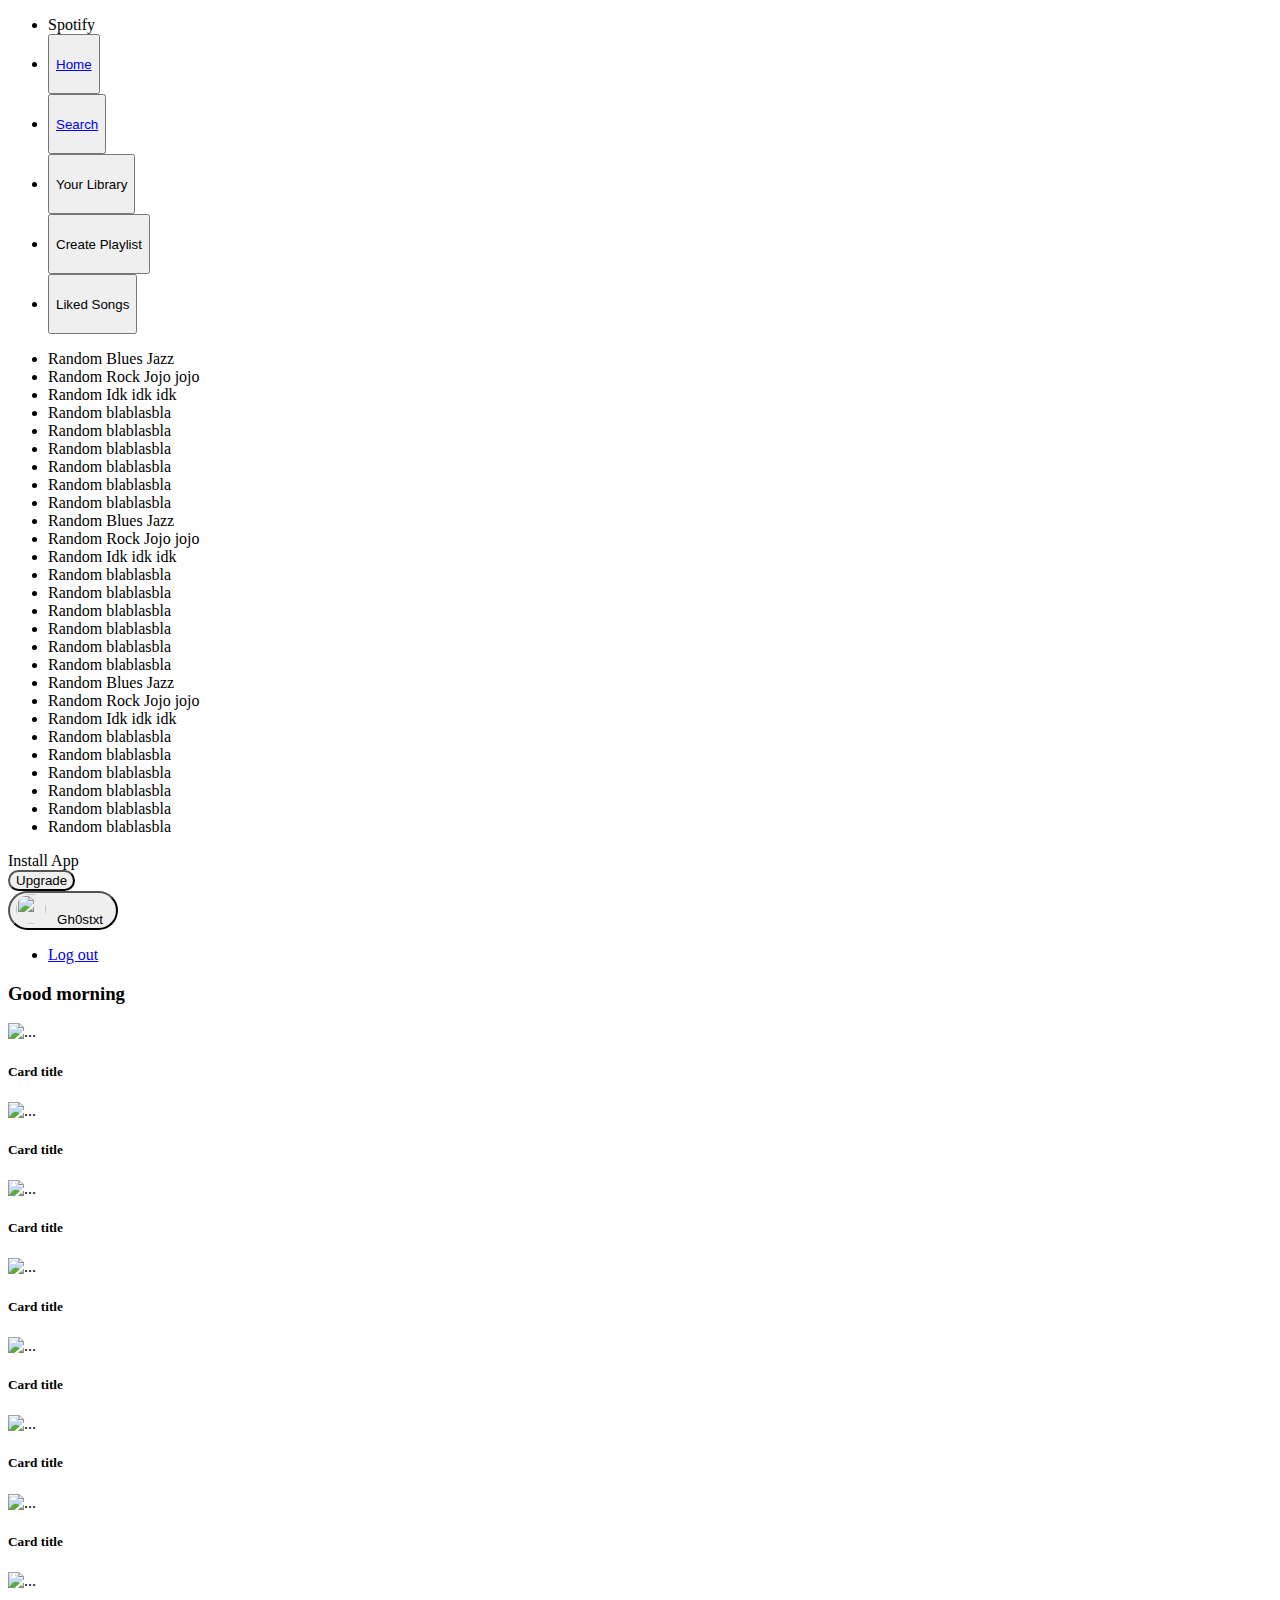
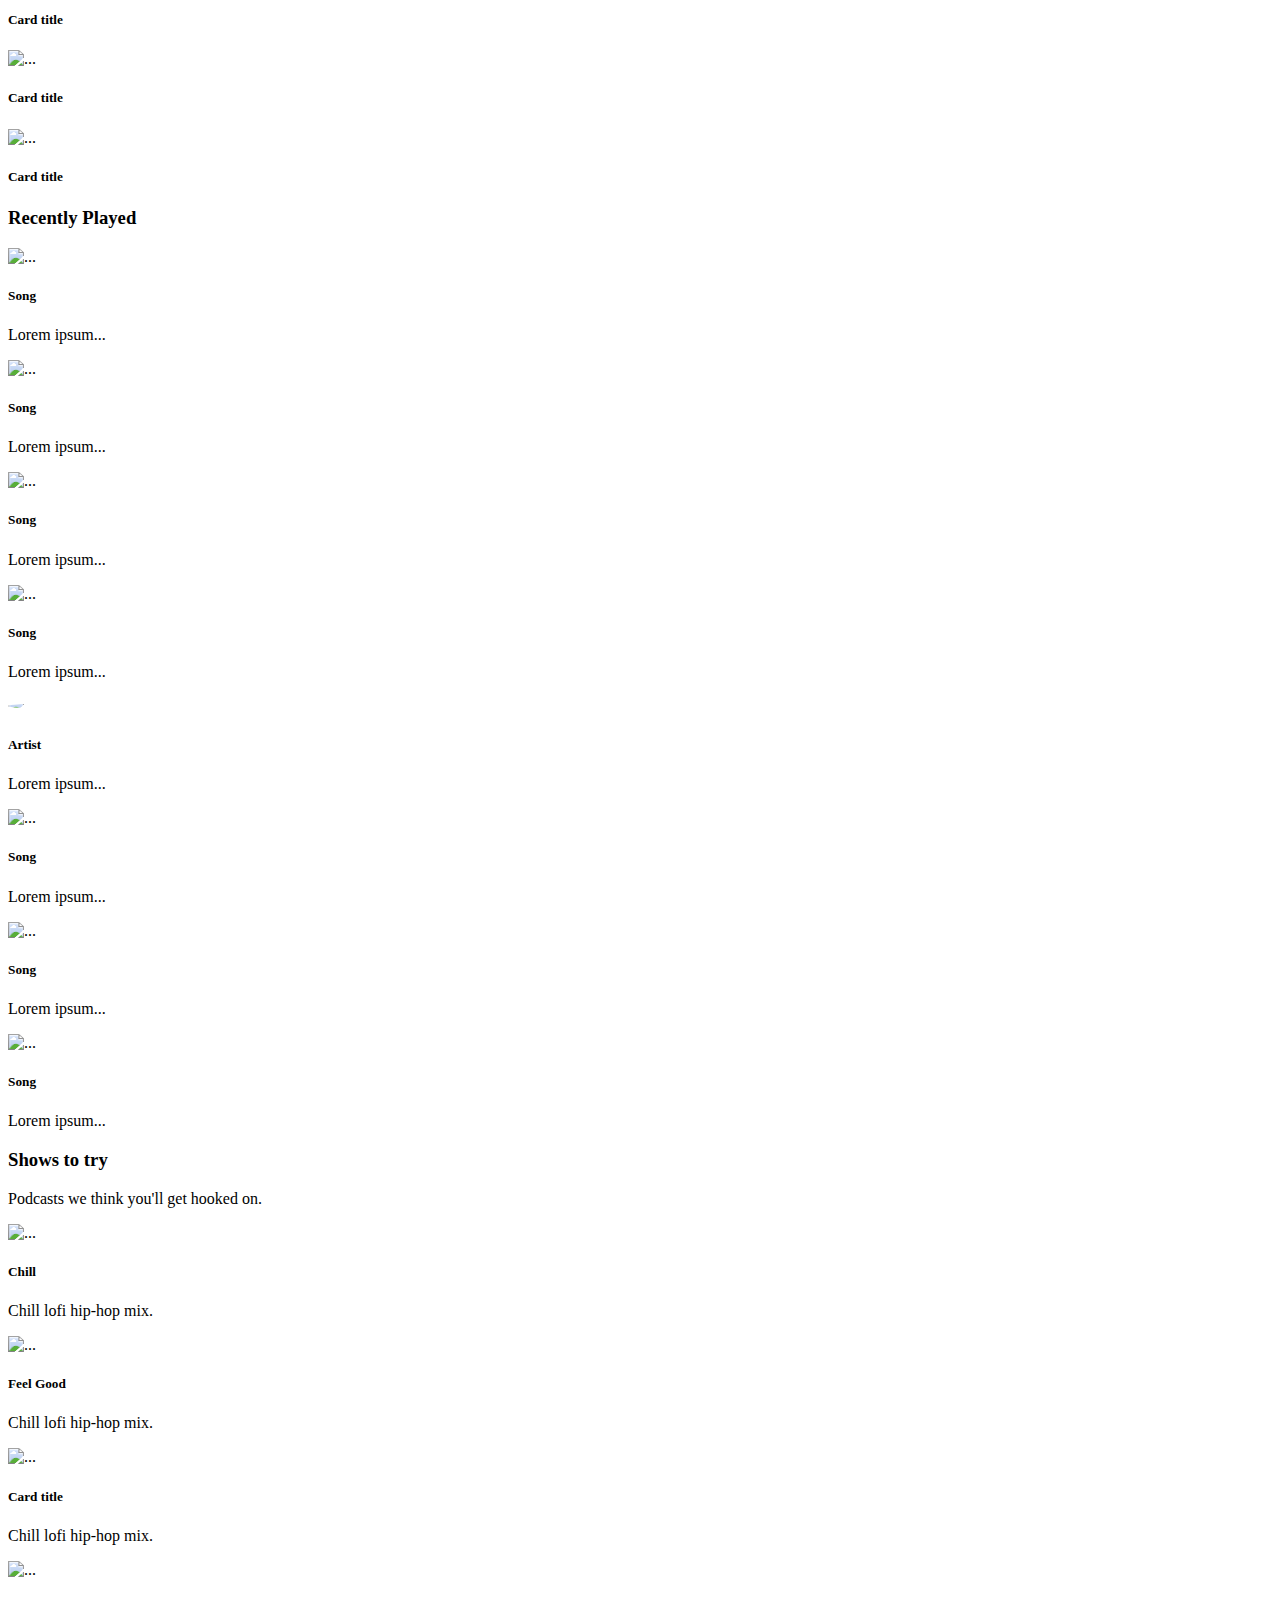
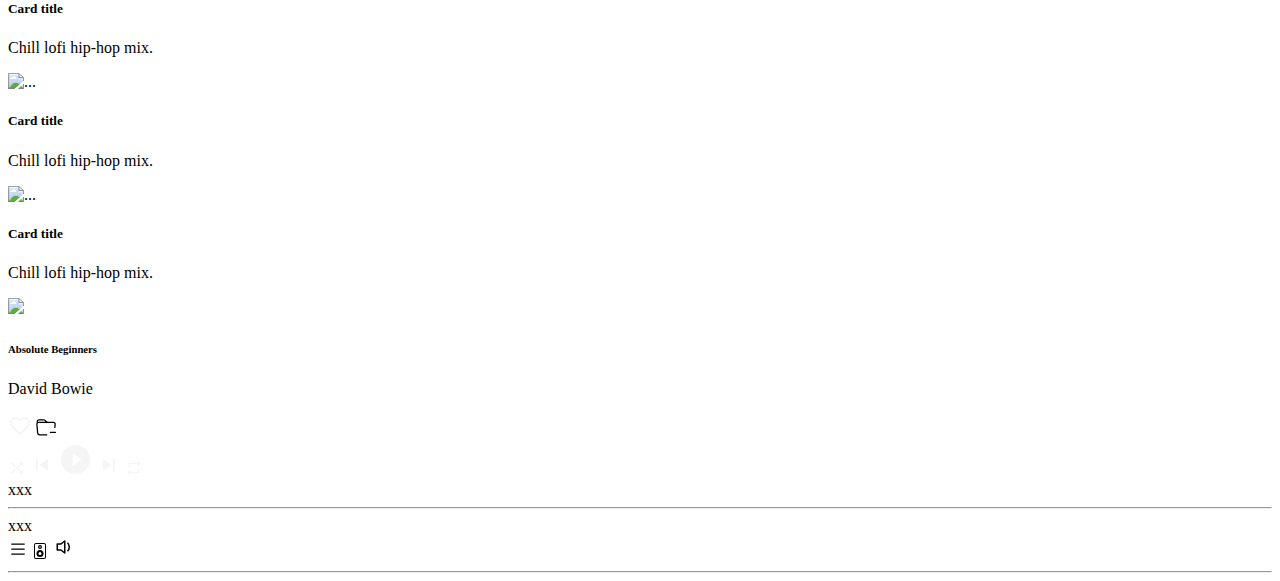
==== index.html @ 844f10bf "v1.0" ====
<!DOCTYPE html>
<html lang="en">
  <head>
    <meta charset="UTF-8" />
    <meta http-equiv="X-UA-Compatible" content="IE=edge" />
    <meta name="viewport" content="width=device-width, initial-scale=1.0" />
    <title>Spotify - Webplayer</title>
    <link rel="stylesheet" href="style.css" />
    <link
      href="https://cdn.jsdelivr.net/npm/bootstrap@5.0.2/dist/css/bootstrap.min.css"
      rel="stylesheet"
      integrity="sha384-EVSTQN3/azprG1Anm3QDgpJLIm9Nao0Yz1ztcQTwFspd3yD65VohhpuuCOmLASjC"
      crossorigin="anonymous"
    />
    <link rel="stylesheet" href="./Album/styles.css" />
  </head>
  <body>
    <div class="navbar-custom d-none d-lg-block d-xl-block d-xxl-block">
      <ul class="navbar-nav">
        <li class="nav-item my-3">
          <div
            class="text-light heading d-flex align-items-center justify-content-flex-start mt-3"
          >
            <i class="fa-brands fa-spotify mx-3 p-1"></i> Spotify
          </div>
        </li>
        <li class="nav-item">
          <button
            type="button"
            class="btn w-100 h-50 py-md-2 text-light button-hover text-left d-flex align-items-center justify-content-around"
            style="height: 60px"
          >
            <i class="fa-solid fa-house mx-3"></i>
            <div class="w-75 d-flex">
              <a class="gotohome" href="./index.html">Home</a>
            </div>
          </button>
        </li>
        <li class="nav-item">
          <button
            type="button"
            class="btn w-100 h-50 py-md-2 text-light button-hover text-left d-flex align-items-center justify-content-around"
            style="height: 60px"
          >
            <i class="fa-solid fa-magnifying-glass mx-3"></i>
            <div class="w-75 d-flex">
              <a class="gotohome" href="./Search/search.html">Search</a>
            </div>
          </button>
        </li>
        <li class="nav-item">
          <button
            type="button"
            class="btn w-100 h-50 py-md-2 text-light button-hover text-left d-flex align-items-center justify-content-around"
            style="height: 60px"
          >
            <i class="fa-regular fa-bookmark mx-3"></i>
            <div class="w-75 d-flex">Your Library</div>
          </button>
        </li>
        <li class="nav-item margin-top">
          <button
            type="button"
            class="btn w-100 h-50 py-md-2 text-light button-hover text-left d-flex align-items-center justify-content-around"
            style="height: 60px"
          >
            <i class="fa-solid fa-plus mx-2"></i>
            <div class="w-75 d-flex">Create Playlist</div>
          </button>
        </li>
        <li class="nav-item">
          <button
            type="button"
            class="btn w-100 h-50 py-md-2 text-light button-hover text-left d-flex align-items-center justify-content-around"
            style="height: 60px"
          >
            <i class="fa-solid fa-heart mx-2"></i>
            <div class="w-75 d-flex">Liked Songs</div>
          </button>
        </li>
      </ul>
      <div class="allplaylists mt-3">
        <ul>
          <a><li class="nav-item-playlists">Random Blues Jazz</li></a>
          <a><li class="nav-item-playlists">Random Rock Jojo jojo</li></a>
          <a><li class="nav-item-playlists">Random Idk idk idk</li></a>
          <a><li class="nav-item-playlists">Random blablasbla</li></a>
          <a
            ><li class="nav-item-playlists">
              Random blablasbla <i class="fa-solid fa-user-group"></i></li
          ></a>
          <a><li class="nav-item-playlists">Random blablasbla</li></a>
          <a><li class="nav-item-playlists">Random blablasbla</li></a>
          <a
            ><li class="nav-item-playlists">
              Random blablasbla <i class="fa-solid fa-user-group"></i></li
          ></a>
          <a><li class="nav-item-playlists">Random blablasbla</li></a>
          <a><li class="nav-item-playlists">Random Blues Jazz</li></a>
          <a><li class="nav-item-playlists">Random Rock Jojo jojo</li></a>
          <a><li class="nav-item-playlists">Random Idk idk idk</li></a>
          <a><li class="nav-item-playlists">Random blablasbla</li></a>
          <a
            ><li class="nav-item-playlists">
              Random blablasbla <i class="fa-solid fa-user-group"></i></li
          ></a>
          <a><li class="nav-item-playlists">Random blablasbla</li></a>
          <a><li class="nav-item-playlists">Random blablasbla</li></a>
          <a
            ><li class="nav-item-playlists">
              Random blablasbla <i class="fa-solid fa-user-group"></i></li
          ></a>
          <a><li class="nav-item-playlists">Random blablasbla</li></a>
          <a><li class="nav-item-playlists">Random Blues Jazz</li></a>
          <a><li class="nav-item-playlists">Random Rock Jojo jojo</li></a>
          <a><li class="nav-item-playlists">Random Idk idk idk</li></a>
          <a><li class="nav-item-playlists">Random blablasbla</li></a>
          <a
            ><li class="nav-item-playlists">
              Random blablasbla <i class="fa-solid fa-user-group"></i></li
          ></a>
          <a><li class="nav-item-playlists">Random blablasbla</li></a>
          <a><li class="nav-item-playlists">Random blablasbla</li></a>
          <a
            ><li class="nav-item-playlists">
              Random blablasbla <i class="fa-solid fa-user-group"></i></li
          ></a>
          <a><li class="nav-item-playlists">Random blablasbla</li></a>
        </ul>
      </div>
      <div>
        <span class="m-3 download"
          ><i class="fa-regular fa-circle-down mt-3"></i> Install App</span
        >
      </div>
    </div>
    <main class="body">
      <nav class="navbar sticky-top mb-3">
        <div class="d-flex align-items-center justify-content-between">
          <div class="d-flex"></div>
          <i class="fa-solid fa-chevron-left chevrons"></i
          ><i class="fa-solid fa-chevron-right chevrons"></i>
        </div>

        <div class="d-flex align-items-center" id="rightnav">
          <div style="margin-right: 1rem">
            <button
              type="button"
              class="btn btn-outline-white text-light"
              style="border-radius: 20px"
            >
              Upgrade
            </button>
          </div>
          <div class="dropdown">
            <button
              class="btn btn-dark dropdown-toggle"
              type="button"
              id="dropdownMenuButton1"
              data-bs-toggle="dropdown"
              aria-expanded="false"
              style="border-radius: 25px"
            >
              <img
                src="https://i.pinimg.com/564x/08/35/96/083596835424340eda90439fd20e5ee9.jpg"
                style="width: 30px; height: 30px; border-radius: 50%"
              />
              &nbsp;&nbsp;Gh0stxt&nbsp;&nbsp;
            </button>
            <ul
              class="dropdown-menu dropdown-menu-dark"
              aria-labelledby="dropdownMenuButton1"
            >
              <li>
                <a class="dropdown-item" href="./Login/login.html">Log out</a>
              </li>
            </ul>
          </div>
        </div>
      </nav>
      <div class="margin-top">
        <h3 class="greeting mb-3">Good morning</h3>
      </div>
      <div>
        <div
          class="row row-cols-2 row-cols-md-2 row-cols-lg-3 row-cols-xl-5 g-xl-2 g-xxl-3"
          id="topsidecards"
        >
          <div class="col" id="top-buttons">
            <div class="background-card mb-3" style="max-width: 540px">
              <div class="row g-0">
                <div class="col-md-4">
                  <img
                    src="https://www.adobe.com/express/create/cover/media_1a853fd182c6e60cdbc8d24538ff63f378b5181c8.jpeg?width=400&format=jpeg&optimize=medium"
                    class="img-fluid rounded-start"
                    style="height: 100%; min-width: 100%"
                    alt="..."
                  />
                </div>
                <div class="col-md-8 d-flex align-items-center">
                  <div class="card-body">
                    <h5 class="card-title">Card title</h5>
                  </div>
                </div>
              </div>
            </div>
          </div>
          <div class="col">
            <div class="background-card mb-3" style="max-width: 540px">
              <div class="row g-0">
                <div class="col-md-4">
                  <img
                    src="https://d1csarkz8obe9u.cloudfront.net/themedlandingpages/tlp_hero_album-covers-d12ef0296af80b58363dc0deef077ecc-1552649680.jpg"
                    class="img-fluid rounded-start"
                    style="height: 100%; width: 100%"
                    alt="..."
                  />
                </div>
                <div class="col-md-8 d-flex align-items-center">
                  <div class="card-body">
                    <h5 class="card-title">Card title</h5>
                  </div>
                </div>
              </div>
            </div>
          </div>
          <div class="col">
            <div class="background-card mb-3" style="max-width: 540px">
              <div class="row g-0">
                <div class="col-md-4">
                  <img
                    src="https://www.musicnotes.com/now/wp-content/uploads/the-miracle-queen.jpg"
                    class="img-fluid rounded-start"
                    style="height: 100%; width: 100%"
                    alt="..."
                  />
                </div>
                <div class="col-md-8 d-flex align-items-center">
                  <div class="card-body">
                    <h5 class="card-title">Card title</h5>
                  </div>
                </div>
              </div>
            </div>
          </div>

          <div class="col">
            <div class="background-card mb-3" style="max-width: 540px">
              <div class="row g-0">
                <div class="col-md-4">
                  <img
                    src="https://www.sleek-mag.com/wp-content/uploads/2016/08/AlbumCovers_Blonde-1200x1200.jpg"
                    class="img-fluid rounded-start"
                    style="height: 100%; width: 100%"
                    alt="..."
                  />
                </div>
                <div class="col-md-8 d-flex align-items-center">
                  <div class="card-body">
                    <h5 class="card-title">Card title</h5>
                  </div>
                </div>
              </div>
            </div>
          </div>
          <div class="col">
            <div class="background-card mb-3" style="max-width: 540px">
              <div class="row g-0">
                <div class="col-md-4">
                  <img
                    src="https://www.rockarchive.com/media/1890/david-bowie-db001duffy.jpg?crop=0.19186424300418511,0.18786141133986681,0.20427102269629802,0.20827385436061632&cropmode=percentage&width=800&height=800&rnd=132951122240000000&overlay=watermark.png&overlay.size=230,20&overlay.position=0,780"
                    class="img-fluid rounded-start"
                    style="height: 100%; width: 100%"
                    alt="..."
                  />
                </div>
                <div class="col-md-8 d-flex align-items-center">
                  <div class="card-body">
                    <h5 class="card-title">Card title</h5>
                  </div>
                </div>
              </div>
            </div>
          </div>
          <div class="col">
            <div class="background-card mb-3" style="max-width: 540px">
              <div class="row g-0">
                <div class="col-md-4">
                  <img
                    src="http://cdn.cnn.com/cnnnext/dam/assets/210326104449-02-rizzoli-album-art-covers-restricted.jpg"
                    class="img-fluid rounded-start"
                    style="height: 100%; width: 100%"
                    alt="..."
                  />
                </div>
                <div class="col-md-8 d-flex align-items-center">
                  <div class="card-body">
                    <h5 class="card-title">Card title</h5>
                  </div>
                </div>
              </div>
            </div>
          </div>
          <div class="col">
            <div class="background-card mb-3" style="max-width: 540px">
              <div class="row g-0">
                <div class="col-md-4">
                  <img
                    src="https://media.npr.org/assets/img/2012/12/07/mellon-collie-and-the-infinite-sadness---cover-art_custom-a7b8e04bc3d49db97a1d9aea22fd04581200e417.jpg"
                    class="img-fluid rounded-start"
                    style="height: 100%; width: 100%"
                    alt="..."
                  />
                </div>
                <div class="col-md-8 d-flex align-items-center">
                  <div class="card-body">
                    <h5 class="card-title">Card title</h5>
                  </div>
                </div>
              </div>
            </div>
          </div>
          <div class="col">
            <div class="background-card mb-3" style="max-width: 540px">
              <div class="row g-0">
                <div class="col-md-4">
                  <img
                    src="https://blog.dozmia.com/content/images/2019/01/Portrait-The-Weeknd.jpg"
                    class="img-fluid rounded-start"
                    style="height: 100%; width: 100%"
                    alt="..."
                  />
                </div>
                <div class="col-md-8 d-flex align-items-center">
                  <div class="card-body">
                    <h5 class="card-title">Card title</h5>
                  </div>
                </div>
              </div>
            </div>
          </div>
          <div class="col">
            <div class="background-card mb-3" style="max-width: 540px">
              <div class="row g-0">
                <div class="col-md-4">
                  <img
                    src="https://upload.wikimedia.org/wikipedia/en/5/5b/Kavinsky_Nightcall_2010.png"
                    class="img-fluid rounded-start"
                    style="height: 100%; width: 100%"
                    alt="..."
                  />
                </div>
                <div class="col-md-8 d-flex align-items-center">
                  <div class="card-body">
                    <h5 class="card-title">Card title</h5>
                  </div>
                </div>
              </div>
            </div>
          </div>
          <div class="col">
            <div class="background-card mb-3" style="max-width: 540px">
              <div class="row g-0">
                <div class="col-md-4">
                  <img
                    src="https://images.fineartamerica.com/images/artworkimages/mediumlarge/3/rap-album-cover-isaiah-morris.jpg"
                    class="img-fluid rounded-start"
                    style="height: 100%; width: 100%"
                    alt="..."
                  />
                </div>
                <div class="col-md-8 d-flex align-items-center">
                  <div class="card-body">
                    <h5 class="card-title">Card title</h5>
                  </div>
                </div>
              </div>
            </div>
          </div>
        </div>
      </div>
      <h3 class="greeting mb-3 mt-3">Recently Played</h3>

      <div class="container-fluid">
        <div class="row row-cols-7 g-3" id="midsidecards">
          <!-- row row-cols-2 row-cols-md-2 row-cols-lg-3 row-cols-xl-5 g-xl-2 g-xxl-3 -->

          <div class="col">
            <div class="card" id="darker">
              <img
                src="https://upload.wikimedia.org/wikipedia/en/2/25/YellowcardLightsandSounds.jpg"
                class="img-fluid rounded-start p-2"
                style="height: 100%; min-width: 100%"
                alt="..."
              />
              <div class="card-body">
                <h5 class="card-title">Song</h5>
                <p class="card-text">Lorem ipsum...</p>
              </div>
            </div>
          </div>
          <div class="col">
            <div class="card" id="darker">
              <img
                src="https://i.pinimg.com/originals/28/16/66/2816667689d3dc79f5d6885a45ebbebb.jpg"
                class="img-fluid rounded-start p-2"
                style="height: 100%; min-width: 100%"
                alt="..."
              />
              <div class="card-body">
                <h5 class="card-title">Song</h5>
                <p class="card-text">Lorem ipsum...</p>
              </div>
            </div>
          </div>
          <div class="col">
            <div class="card" id="darker">
              <img
                src="https://www.billboard.com/wp-content/uploads/2022/03/35.-Metallica-%E2%80%98Master-of-Puppets-1986-album-art-billboard-1240.jpg?w=600"
                class="img-fluid rounded-start p-2"
                style="height: 100%; min-width: 100%"
                alt="..."
              />
              <div class="card-body">
                <h5 class="card-title">Song</h5>
                <p class="card-text">Lorem ipsum...</p>
              </div>
            </div>
          </div>
          <div class="col">
            <div class="card" id="darker">
              <img
                src="https://media.pitchfork.com/photos/5bcdf9b8a8f1ec1406cb9892/1:1/w_600/Queen_Bohemian%20Rhapsody%20OST.jpg"
                class="img-fluid rounded-start p-2"
                style="height: 100%; min-width: 100%"
                alt="..."
              />
              <div class="card-body">
                <h5 class="card-title">Song</h5>
                <p class="card-text">Lorem ipsum...</p>
              </div>
            </div>
          </div>
          <div class="col">
            <div class="card" id="darker">
              <img
                src="https://i.scdn.co/image/ab6761610000e5eba00b11c129b27a88fc72f36b"
                class="img-fluid p-2"
                style="height: 100%; min-width: 100%; border-radius: 50%"
                alt="..."
              />
              <div class="card-body">
                <h5 class="card-title">Artist</h5>
                <p class="card-text">Lorem ipsum...</p>
              </div>
            </div>
          </div>
          <div class="col">
            <div class="card" id="darker">
              <img
                src="https://i.scdn.co/image/ab67706f0000000387bff188c40608c48b82068f"
                class="img-fluid rounded-start p-2"
                style="height: 100%; min-width: 100%"
                alt="..."
              />
              <div class="card-body">
                <h5 class="card-title">Song</h5>
                <p class="card-text">Lorem ipsum...</p>
              </div>
            </div>
          </div>
          <div class="col">
            <div class="card" id="darker">
              <img
                src="https://i.pinimg.com/originals/ee/2c/b9/ee2cb910d219ae7f276fadbae2fc3196.jpg"
                class="img-fluid rounded-start p-2"
                style="height: 100%; min-width: 100%"
                alt="..."
              />
              <div class="card-body">
                <h5 class="card-title">Song</h5>
                <p class="card-text">Lorem ipsum...</p>
              </div>
            </div>
          </div>
          <div class="col">
            <div class="card" id="darker">
              <img
                src="https://images.squarespace-cdn.com/content/v1/53b6eb62e4b06e0feb2d8e86/1607362705516-R5Q22H4FVIVPNMW8OWD7/SamSpratt_KidCudi_ManOnTheMoon3_AlbumCover_Web.jpg?format=original"
                class="img-fluid rounded-start p-2"
                style="height: 100%; width: 100%"
                alt="..."
              />
              <div class="card-body">
                <h5 class="card-title">Song</h5>
                <p class="card-text">Lorem ipsum...</p>
              </div>
            </div>
          </div>
        </div>
      </div>

      <div class="margin-top">
        <span>
          <h3 class="greeting mb-1 mt-3">Shows to try</h3>
          <p class="text-muted">Podcasts we think you'll get hooked on.</p>
        </span>
        <div>
          <div class="container-fluid">
            <div
              class="row row-cols-sm-2 row-cols-md-3 row-cols-xl-7 g-4"
              id="bottomsiderow"
            >
              <div class="col-xl-2 transition-play">
                <div class="card" id="darker">
                  <img
                    src="https://i.pinimg.com/originals/45/22/8f/45228f8cd8ac51b0db4e1b64e5db2a4c.jpg"
                    class="card-img-top p-2"
                    alt="..."
                  />

                  <div class="card-body">
                    <h5 class="card-title">Chill</h5>
                    <div
                      class="d-flex align-items-baseline justify-content-between"
                    >
                      <p class="card-text">Chill lofi hip-hop mix.</p>
                      <i class="fa-solid fa-play 2-xl"></i>
                    </div>
                  </div>
                </div>
              </div>
              <div class="col-xl-2 transition-play">
                <div class="card h-100" id="darker">
                  <img
                    src="https://images.unsplash.com/photo-1624339389686-cfca209567df?ixlib=rb-4.0.3&ixid=MnwxMjA3fDB8MHxzZWFyY2h8Nnx8YWVzdGhldGljJTIwc2t5fGVufDB8fDB8fA%3D%3D&w=1000&q=80"
                    class="card-img-top p-2 aspect-ratio-one-to-one"
                    alt="..."
                  />
                  <div class="card-body">
                    <h5 class="card-title">Feel Good</h5>
                    <div
                      class="d-flex align-items-baseline justify-content-between"
                    >
                      <p class="card-text">Chill lofi hip-hop mix.</p>
                      <i class="fa-solid fa-play 2-xl"></i>
                    </div>
                  </div>
                </div>
              </div>
              <div class="col-xl-2 transition-play">
                <div class="card h-100" id="darker">
                  <img
                    src="https://pbs.twimg.com/media/EIFEWqVU8AAw07Z.jpg"
                    class="card-img-top p-2"
                    alt="..."
                  />
                  <div class="card-body">
                    <h5 class="card-title">Card title</h5>
                    <div
                      class="d-flex align-items-baseline justify-content-between"
                    >
                      <p class="card-text">Chill lofi hip-hop mix.</p>
                      <i class="fa-solid fa-play 2-xl"></i>
                    </div>
                  </div>
                </div>
              </div>
              <div class="col-xl-2 transition-play">
                <div class="card h-100" id="darker">
                  <img
                    src="https://hips.hearstapps.com/hmg-prod/images/archetypes-1661260594.jpeg"
                    class="card-img-top p-2"
                    alt="..."
                  />
                  <div class="card-body">
                    <h5 class="card-title">Card title</h5>
                    <div
                      class="d-flex align-items-baseline justify-content-between"
                    >
                      <p class="card-text">Chill lofi hip-hop mix.</p>
                      <i class="fa-solid fa-play 2-xl"></i>
                    </div>
                  </div>
                </div>
              </div>
              <div class="col-xl-2 transition-play">
                <div class="card h-100" id="darker">
                  <img
                    src="https://lite-images-i.scdn.co/image/ab6765630000ba8a74ab03748c1f2e843974a968"
                    class="card-img-top p-2"
                    alt="..."
                  />
                  <div class="card-body">
                    <h5 class="card-title">Card title</h5>
                    <div
                      class="d-flex align-items-baseline justify-content-between"
                    >
                      <p class="card-text">Chill lofi hip-hop mix.</p>
                      <i class="fa-solid fa-play 2-xl"></i>
                    </div>
                  </div>
                </div>
              </div>
              <div class="col-xl-2 transition-play">
                <div class="card h-100" id="darker">
                  <img
                    src="https://images.squarespace-cdn.com/content/v1/5ffdb7a83ff3ea0604bdfef2/0b181a38-bd03-4c82-9f89-210cc302b3d0/1024x1024+IG.jpg"
                    class="card-img-top p-2"
                    alt="..."
                  />
                  <div class="card-body">
                    <h5 class="card-title">Card title</h5>
                    <div
                      class="d-flex align-items-baseline justify-content-between"
                    >
                      <p class="card-text">Chill lofi hip-hop mix.</p>
                      <i class="fa-solid fa-play 2-xl"></i>
                    </div>
                  </div>
                </div>
              </div>
            </div>
          </div>
        </div>
      </div>
    </main>
    <!-- PLAY BAR -->
    <!-- LEFT -->
    <div
      class="container-fluid playBar d-flex justify-content-between align-items-center fixed-bottom"
    >
      <div class="playbar d-flex align-items-center">
        <img
          class="albumImg img-fluid lilAlb m-2"
          src="https://glastonbury.davidbowie.com/images/album_cover.png"
        />
        <div class="justify-content-between">
          <h6>Absolute Beginners</h6>
          <p>David Bowie</p>
        </div>
        <div class="justify-content-between px-4 py-1">
          <svg
            width="24"
            height="24"
            viewBox="0 0 24 24"
            fill="none"
            xmlns="http://www.w3.org/2000/svg"
          >
            <path
              d="M12 21C11.355 20.428 10.626 19.833 9.85502 19.2H9.84502C7.13002 16.98 4.05302 14.468 2.69402 11.458C2.24754 10.4997 2.01093 9.45712 2.00001 8.4C1.99703 6.94948 2.57879 5.55898 3.61383 4.54276C4.64887 3.52654 6.04981 2.97039 7.50002 3C8.68065 3.00186 9.83586 3.34308 10.828 3.983C11.264 4.26596 11.6584 4.60825 12 5C12.3435 4.60979 12.7381 4.2677 13.173 3.983C14.1648 3.34295 15.3197 3.00171 16.5 3C17.9502 2.97039 19.3512 3.52654 20.3862 4.54276C21.4213 5.55898 22.003 6.94948 22 8.4C21.9898 9.45881 21.7532 10.5032 21.306 11.463C19.947 14.473 16.871 16.984 14.156 19.2L14.146 19.208C13.374 19.837 12.646 20.432 12.001 21.008L12 21ZM7.50002 5C6.56853 4.98834 5.6701 5.34484 5.00002 5.992C4.35441 6.62616 3.99358 7.49504 3.99994 8.4C4.01135 9.1705 4.18585 9.92985 4.51202 10.628C5.15353 11.9267 6.01913 13.102 7.06902 14.1C8.06002 15.1 9.20002 16.068 10.186 16.882C10.459 17.107 10.737 17.334 11.015 17.561L11.19 17.704C11.457 17.922 11.733 18.148 12 18.37L12.013 18.358L12.019 18.353H12.025L12.034 18.346H12.039H12.044L12.062 18.331L12.103 18.298L12.11 18.292L12.121 18.284H12.127L12.136 18.276L12.8 17.731L12.974 17.588C13.255 17.359 13.533 17.132 13.806 16.907C14.792 16.093 15.933 15.126 16.924 14.121C17.9741 13.1236 18.8397 11.9485 19.481 10.65C19.8131 9.9458 19.9901 9.1785 20.0001 8.4C20.0042 7.49783 19.6435 6.63229 19 6C18.3312 5.34992 17.4326 4.99048 16.5 5C15.3619 4.99032 14.274 5.46736 13.51 6.311L12 8.051L10.49 6.311C9.72609 5.46736 8.6381 4.99032 7.50002 5Z"
              fill="#f5f5f5"
            ></path>
          </svg>
          <svg
            xmlns="http://www.w3.org/2000/svg"
            width="20"
            height="20"
            fill="currentColor"
            class="bi bi-folder-minus mx-4"
            viewBox="0 0 16 16"
          >
            <path
              d="m.5 3 .04.87a1.99 1.99 0 0 0-.342 1.311l.637 7A2 2 0 0 0 2.826 14H9v-1H2.826a1 1 0 0 1-.995-.91l-.637-7A1 1 0 0 1 2.19 4h11.62a1 1 0 0 1 .996 1.09L14.54 8h1.005l.256-2.819A2 2 0 0 0 13.81 3H9.828a2 2 0 0 1-1.414-.586l-.828-.828A2 2 0 0 0 6.172 1H2.5a2 2 0 0 0-2 2zm5.672-1a1 1 0 0 1 .707.293L7.586 3H2.19c-.24 0-.47.042-.683.12L1.5 2.98a1 1 0 0 1 1-.98h3.672z"
            />
            <path
              d="M11 11.5a.5.5 0 0 1 .5-.5h4a.5.5 0 1 1 0 1h-4a.5.5 0 0 1-.5-.5z"
            />
          </svg>
        </div>
      </div>
      <!-- MIDDLE -->
      <div class="align-items-center play">
        <div class="d-flex justify-content-center">
          <div class="playbar">
            <svg
              class="mx-2"
              width="18"
              height="18"
              viewBox="0 0 24 24"
              fill="none"
              xmlns="http://www.w3.org/2000/svg"
            >
              <path
                d="M20 20H14.5L16.549 17.95L13.42 14.82L14.83 13.41L17.96 16.539L20 14.5V20ZM5.41 20L4 18.59L16.54 6.04L14.5 4H20V9.5L17.96 7.46L5.411 20H5.41ZM9.17 10.58L4 5.41L5.41 4L10.59 9.17L9.17 10.579V10.58Z"
                fill="#F5F5F5"
              ></path>
            </svg>
            <svg
              class="mx-2"
              width="24"
              height="24"
              viewBox="0 0 24 24"
              fill="none"
              xmlns="http://www.w3.org/2000/svg"
            >
              <path
                d="M18 18L9.5 12L18 6V18ZM8 18H6V6H8V18Z"
                fill="#F5F5F5"
              ></path>
            </svg>
            <svg
              class="mx-2"
              width="35"
              height="35"
              viewBox="0 0 24 24"
              fill="none"
              xmlns="http://www.w3.org/2000/svg"
            >
              <path
                d="M12 22C6.47967 21.994 2.00606 17.5204 2 12V11.8C2.10993 6.30455 6.63459 1.92797 12.1307 2.0009C17.6268 2.07382 22.0337 6.5689 21.9978 12.0654C21.9619 17.5618 17.4966 21.9989 12 22ZM10 7.50002V16.5L16 12L10 7.50002Z"
                fill="#F5F5F5"
              ></path>
            </svg>

            <svg
              class="mx-2"
              width="24"
              height="24"
              viewBox="0 0 24 24"
              fill="none"
              xmlns="http://www.w3.org/2000/svg"
            >
              <path
                d="M18 18H16V6H18V18ZM6 18V6L14.5 12L6 18Z"
                fill="#F5F5F5"
              ></path>
            </svg>
            <svg
              class="mx-2"
              width="18"
              height="18"
              viewBox="0 0 24 24"
              fill="none"
              xmlns="http://www.w3.org/2000/svg"
            >
              <path
                d="M7 22L3 18L7 14V17H17V13H19V18C19 18.5523 18.5523 19 18 19H7V22ZM7 11H5V6C5 5.44772 5.44772 5 6 5H17V2L21 6L17 10V7H7V11Z"
                fill="#F5F5F5"
              ></path>
            </svg>
          </div>
        </div>

        <div
          class="playbar align-items-center justify-content-space-between d-flex px-2 m-0 position-relative"
        >
          <span>xxx</span>
          <hr class="playbarline" />
          <span>xxx</span>
        </div>
      </div>

      <!-- RIGHT -->
      <div
        class="playbar align-items-center justify-content-space-between d-flex px-2 m-0 position-relative"
      >
        <span
          ><svg
            class="mx-1"
            xmlns="http://www.w3.org/2000/svg"
            width="20"
            height="20"
            fill="currentColor"
            class="bi bi-list"
            viewBox="0 0 16 16"
          >
            <path
              fill-rule="evenodd"
              d="M2.5 12a.5.5 0 0 1 .5-.5h10a.5.5 0 0 1 0 1H3a.5.5 0 0 1-.5-.5zm0-4a.5.5 0 0 1 .5-.5h10a.5.5 0 0 1 0 1H3a.5.5 0 0 1-.5-.5zm0-4a.5.5 0 0 1 .5-.5h10a.5.5 0 0 1 0 1H3a.5.5 0 0 1-.5-.5z"
            /></svg
        ></span>
        <span
          ><svg
            class="mx-1"
            xmlns="http://www.w3.org/2000/svg"
            width="16"
            height="16"
            fill="currentColor"
            class="bi bi-speaker"
            viewBox="0 0 16 16"
          >
            <path
              d="M12 1a1 1 0 0 1 1 1v12a1 1 0 0 1-1 1H4a1 1 0 0 1-1-1V2a1 1 0 0 1 1-1h8zM4 0a2 2 0 0 0-2 2v12a2 2 0 0 0 2 2h8a2 2 0 0 0 2-2V2a2 2 0 0 0-2-2H4z"
            />
            <path
              d="M8 4.75a.75.75 0 1 1 0-1.5.75.75 0 0 1 0 1.5zM8 6a2 2 0 1 0 0-4 2 2 0 0 0 0 4zm0 3a1.5 1.5 0 1 0 0 3 1.5 1.5 0 0 0 0-3zm-3.5 1.5a3.5 3.5 0 1 1 7 0 3.5 3.5 0 0 1-7 0z"
            /></svg
        ></span>
        <span
          ><svg
            class="mx-1"
            xmlns="http://www.w3.org/2000/svg"
            width="24"
            height="24"
            fill="currentColor"
            class="bi bi-volume-down"
            viewBox="0 0 16 16"
          >
            <path
              d="M9 4a.5.5 0 0 0-.812-.39L5.825 5.5H3.5A.5.5 0 0 0 3 6v4a.5.5 0 0 0 .5.5h2.325l2.363 1.89A.5.5 0 0 0 9 12V4zM6.312 6.39 8 5.04v5.92L6.312 9.61A.5.5 0 0 0 6 9.5H4v-3h2a.5.5 0 0 0 .312-.11zM12.025 8a4.486 4.486 0 0 1-1.318 3.182L10 10.475A3.489 3.489 0 0 0 11.025 8 3.49 3.49 0 0 0 10 5.525l.707-.707A4.486 4.486 0 0 1 12.025 8z"
            /></svg
        ></span>
        <hr class="volumebarline" />
      </div>
    </div>
    <!--content of the page-->

    <script
      src="https://cdn.jsdelivr.net/npm/bootstrap@5.0.2/dist/js/bootstrap.bundle.min.js"
      integrity="sha384-MrcW6ZMFYlzcLA8Nl+NtUVF0sA7MsXsP1UyJoMp4YLEuNSfAP+JcXn/tWtIaxVXM"
      crossorigin="anonymous"
    ></script>
    <script
      src="https://kit.fontawesome.com/8539ff3369.js"
      crossorigin="anonymous"
    ></script>
    <script src="home.js"></script>
  </body>
</html>
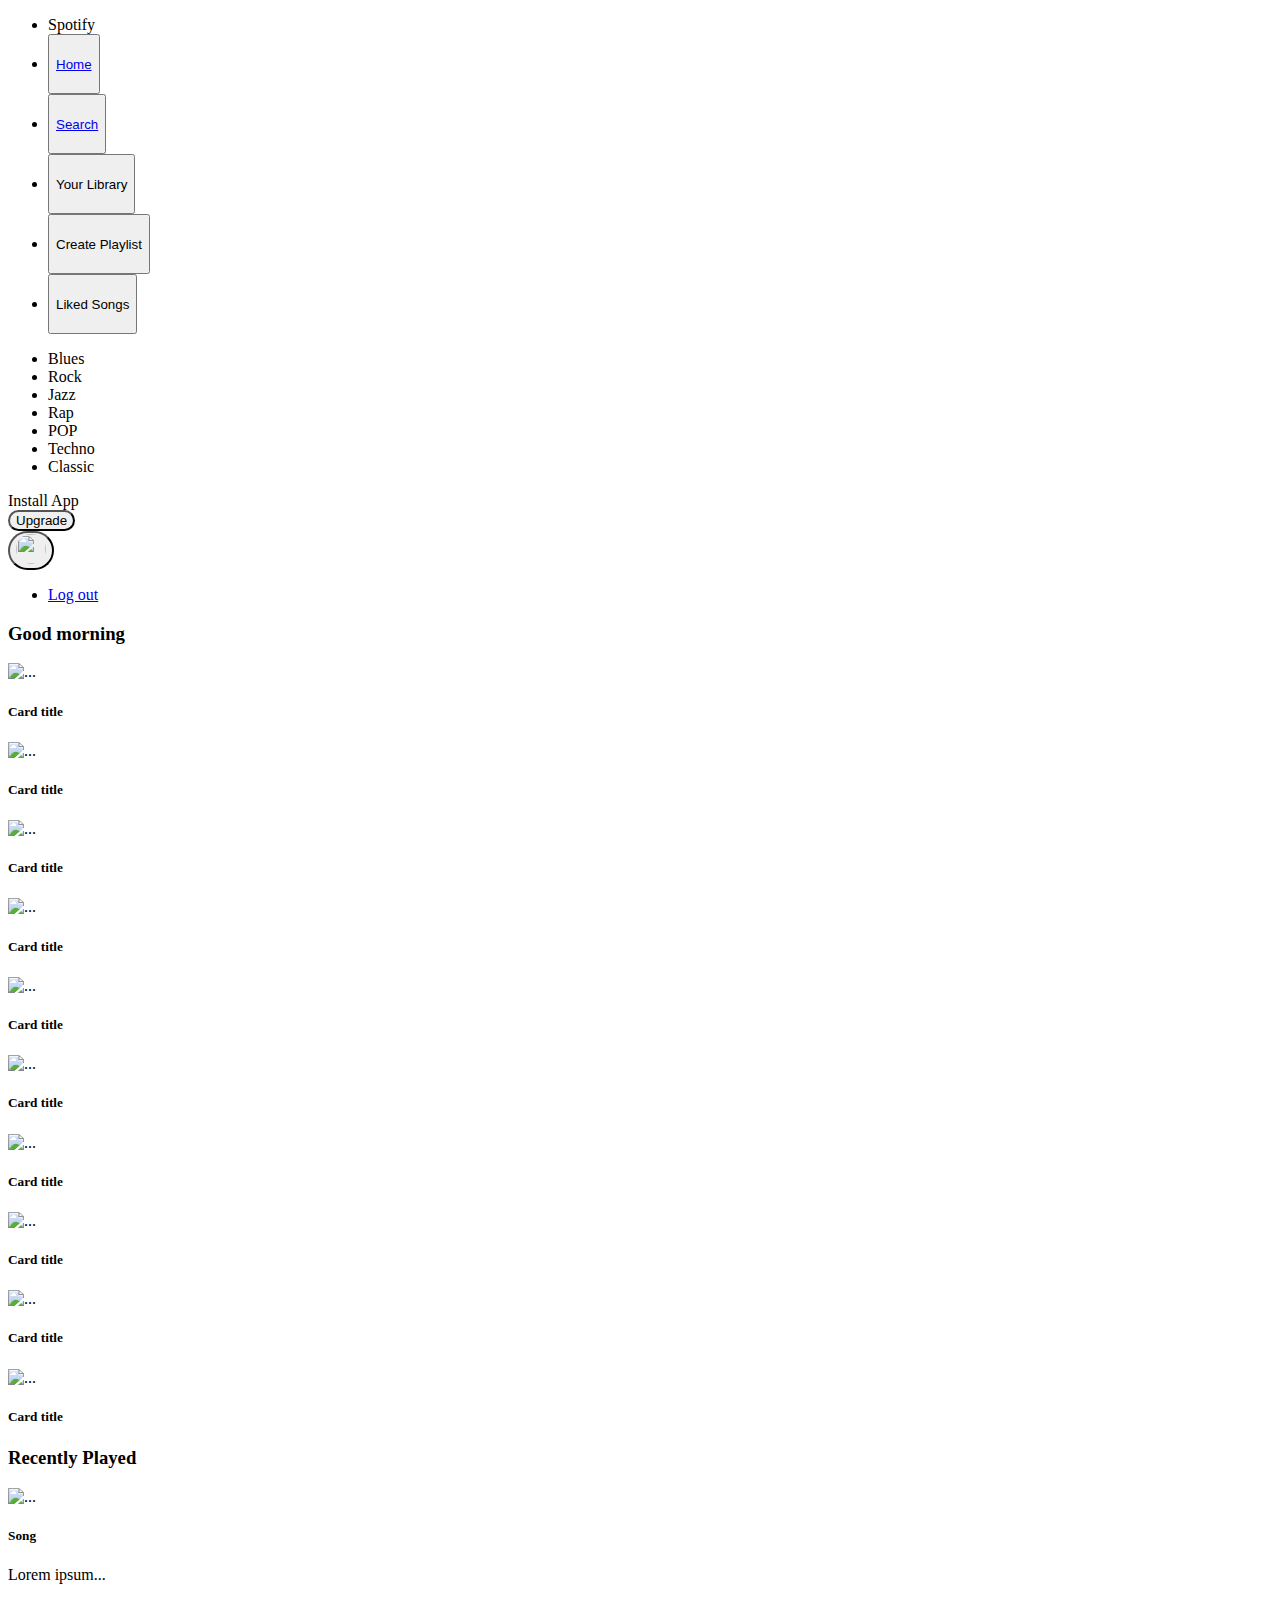
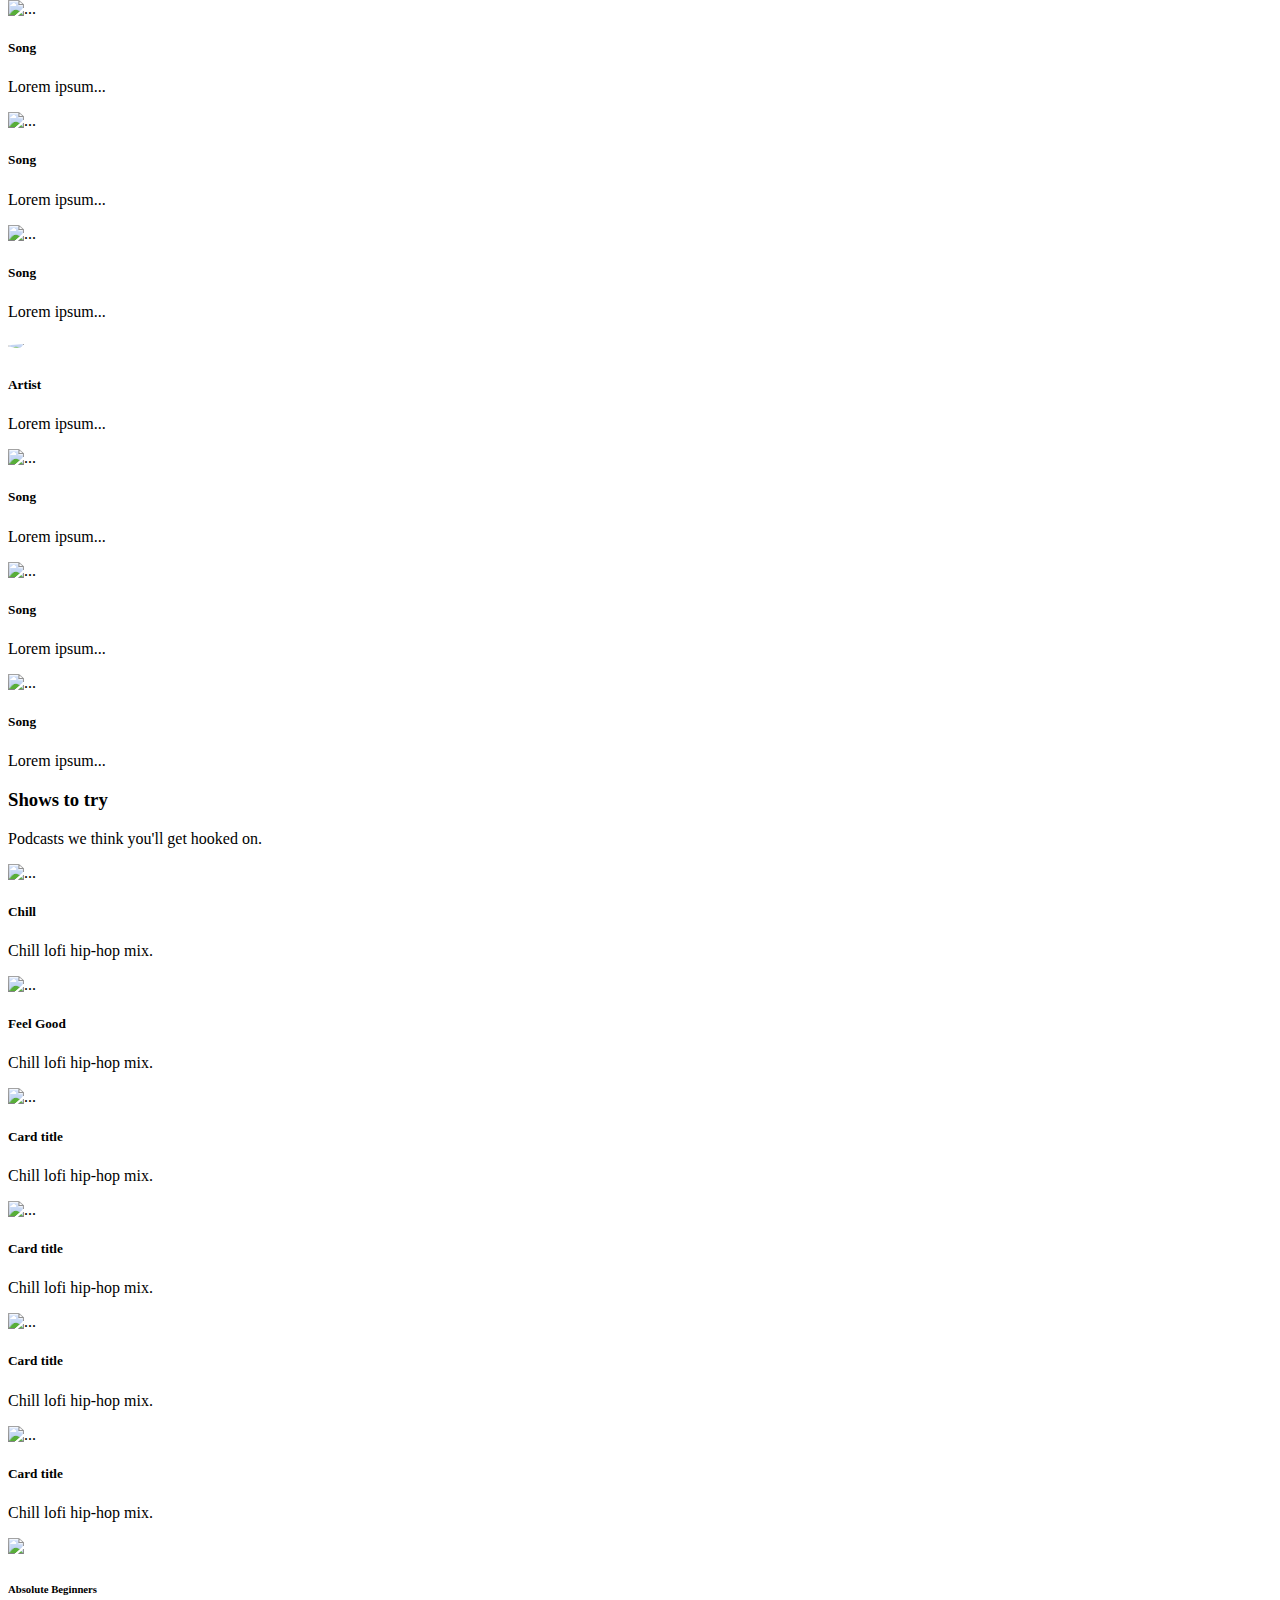
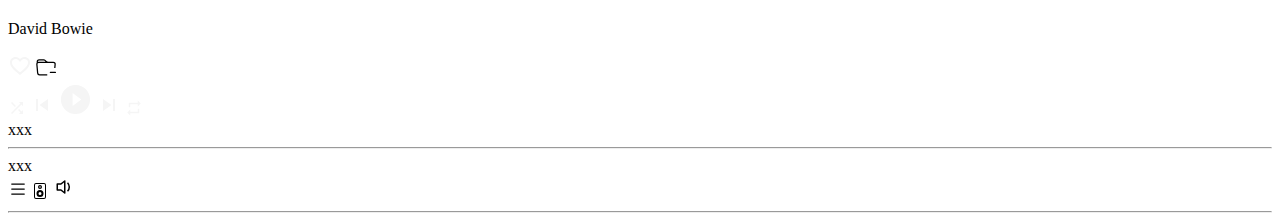
==== commit 6105028a: "edited Playlist" ====
--- a/index.html
+++ b/index.html
@@ -81,51 +81,17 @@
       </ul>
       <div class="allplaylists mt-3">
         <ul>
-          <a><li class="nav-item-playlists">Random Blues Jazz</li></a>
-          <a><li class="nav-item-playlists">Random Rock Jojo jojo</li></a>
-          <a><li class="nav-item-playlists">Random Idk idk idk</li></a>
-          <a><li class="nav-item-playlists">Random blablasbla</li></a>
+          <a><li class="nav-item-playlists">Blues</li> </li></a>
+          <a><li class="nav-item-playlists">Rock</li></a>
+          <a><li class="nav-item-playlists">Jazz</li></a>
+          <a><li class="nav-item-playlists">Rap</li></a>
           <a
             ><li class="nav-item-playlists">
-              Random blablasbla <i class="fa-solid fa-user-group"></i></li
+              POP <i class="fa-solid fa-user-group"></i></li
           ></a>
-          <a><li class="nav-item-playlists">Random blablasbla</li></a>
-          <a><li class="nav-item-playlists">Random blablasbla</li></a>
-          <a
-            ><li class="nav-item-playlists">
-              Random blablasbla <i class="fa-solid fa-user-group"></i></li
-          ></a>
-          <a><li class="nav-item-playlists">Random blablasbla</li></a>
-          <a><li class="nav-item-playlists">Random Blues Jazz</li></a>
-          <a><li class="nav-item-playlists">Random Rock Jojo jojo</li></a>
-          <a><li class="nav-item-playlists">Random Idk idk idk</li></a>
-          <a><li class="nav-item-playlists">Random blablasbla</li></a>
-          <a
-            ><li class="nav-item-playlists">
-              Random blablasbla <i class="fa-solid fa-user-group"></i></li
-          ></a>
-          <a><li class="nav-item-playlists">Random blablasbla</li></a>
-          <a><li class="nav-item-playlists">Random blablasbla</li></a>
-          <a
-            ><li class="nav-item-playlists">
-              Random blablasbla <i class="fa-solid fa-user-group"></i></li
-          ></a>
-          <a><li class="nav-item-playlists">Random blablasbla</li></a>
-          <a><li class="nav-item-playlists">Random Blues Jazz</li></a>
-          <a><li class="nav-item-playlists">Random Rock Jojo jojo</li></a>
-          <a><li class="nav-item-playlists">Random Idk idk idk</li></a>
-          <a><li class="nav-item-playlists">Random blablasbla</li></a>
-          <a
-            ><li class="nav-item-playlists">
-              Random blablasbla <i class="fa-solid fa-user-group"></i></li
-          ></a>
-          <a><li class="nav-item-playlists">Random blablasbla</li></a>
-          <a><li class="nav-item-playlists">Random blablasbla</li></a>
-          <a
-            ><li class="nav-item-playlists">
-              Random blablasbla <i class="fa-solid fa-user-group"></i></li
-          ></a>
-          <a><li class="nav-item-playlists">Random blablasbla</li></a>
+          <a><li class="nav-item-playlists">Techno</li></a>
+          <a><li class="nav-item-playlists">Classic</li></a>
+          
         </ul>
       </div>
       <div>
@@ -165,7 +131,7 @@
                 src="https://i.pinimg.com/564x/08/35/96/083596835424340eda90439fd20e5ee9.jpg"
                 style="width: 30px; height: 30px; border-radius: 50%"
               />
-              &nbsp;&nbsp;Gh0stxt&nbsp;&nbsp;
+              <span id="userName"></span>
             </button>
             <ul
               class="dropdown-menu dropdown-menu-dark"
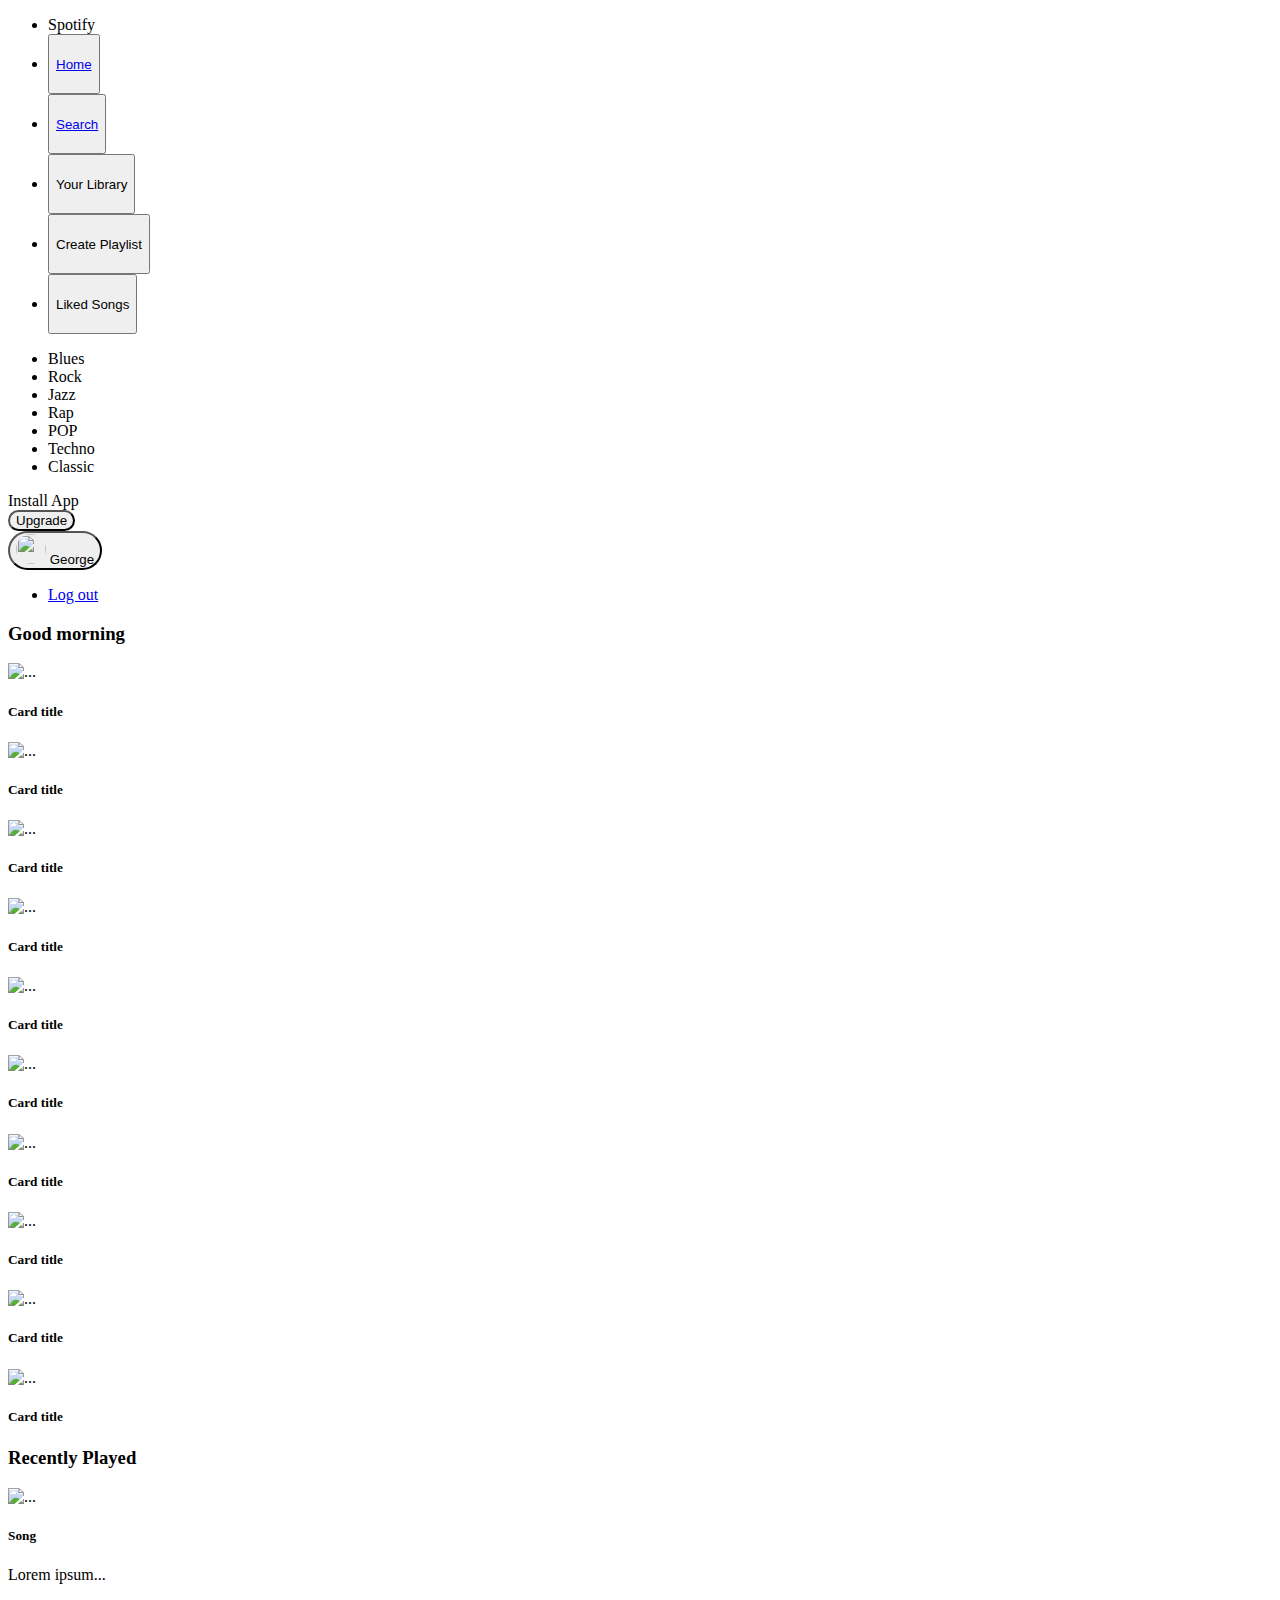
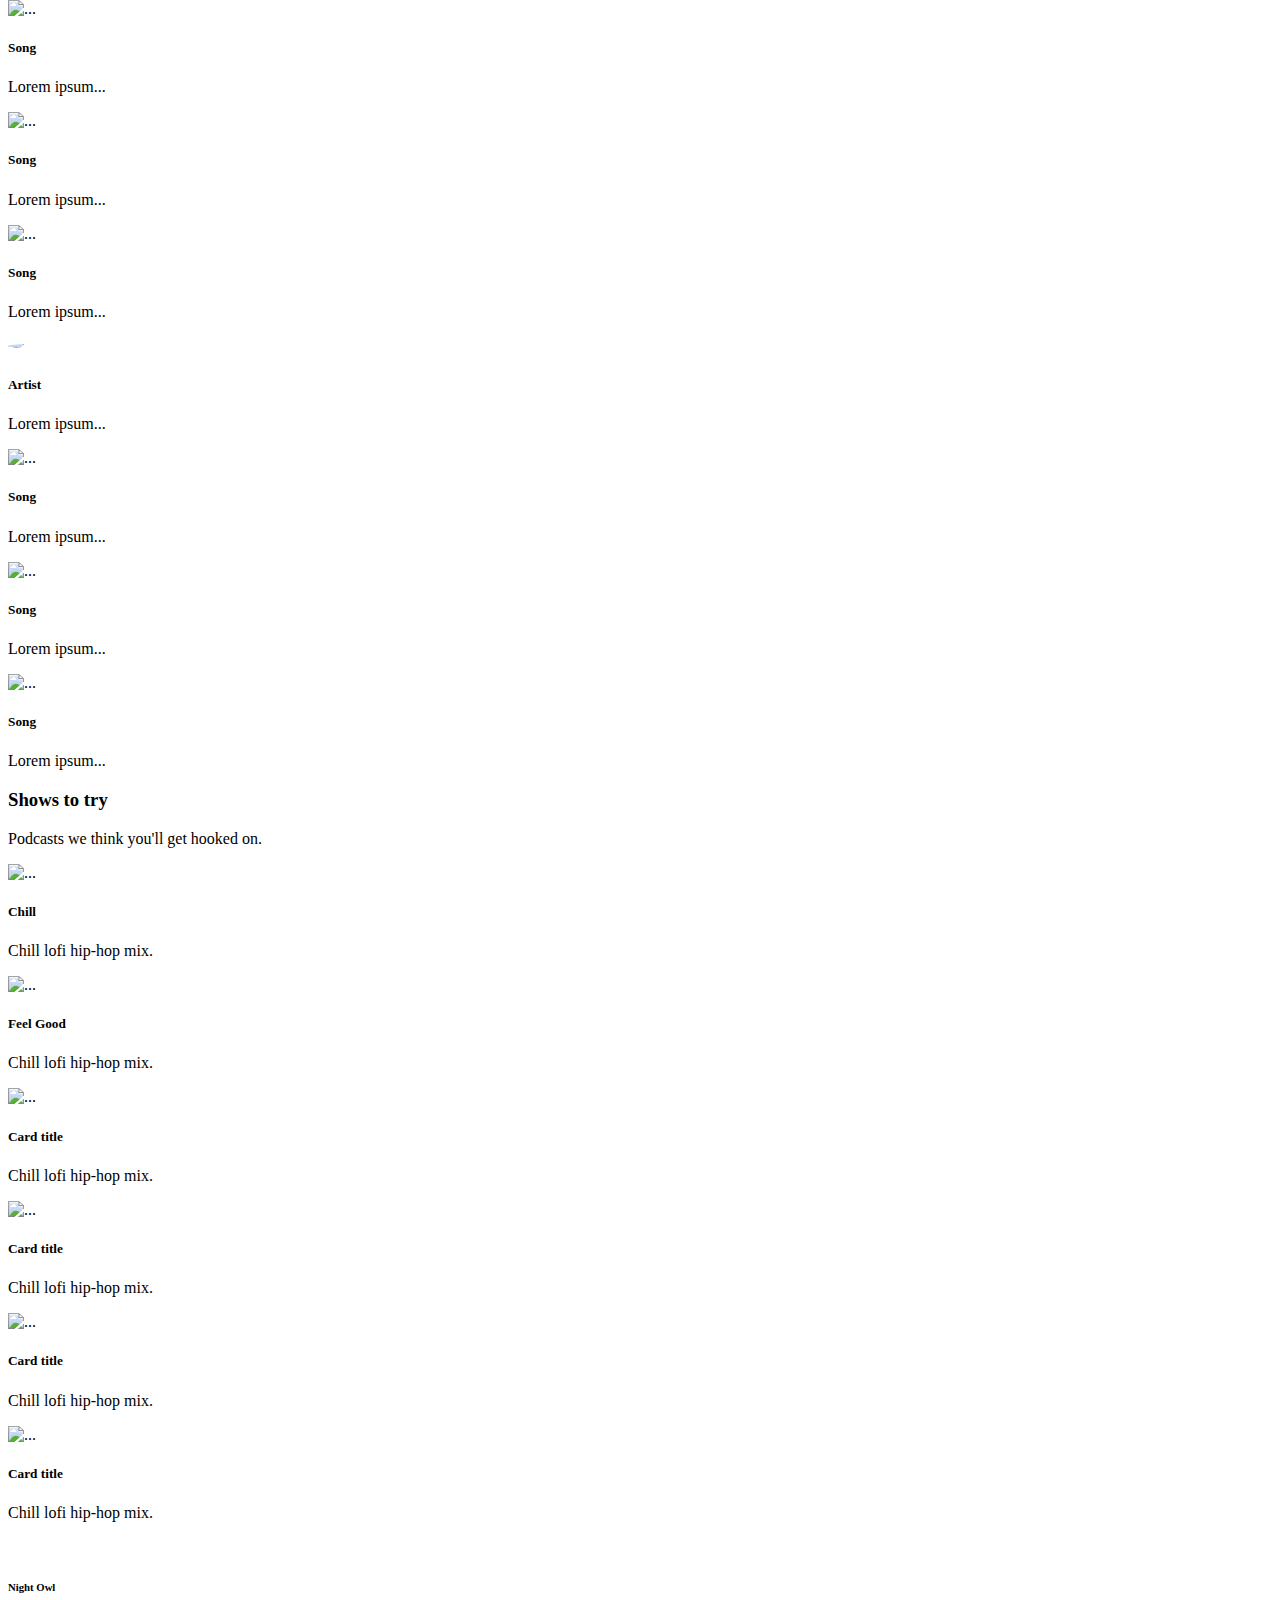
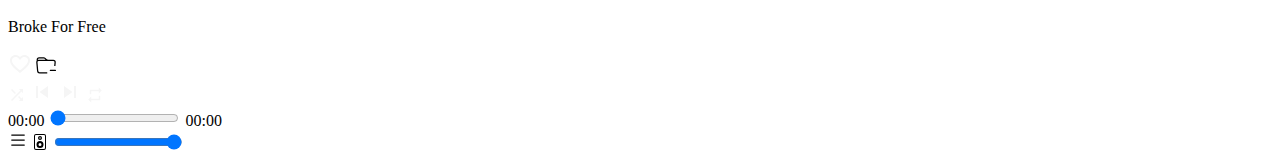
==== commit b3000c82: "Merge branch 'main' of github.com:EdSamvel/miniProjectEdEvGeAh into main" ====
--- a/index.html
+++ b/index.html
@@ -13,6 +13,7 @@
       crossorigin="anonymous"
     />
     <link rel="stylesheet" href="./Album/styles.css" />
+    <link rel="stylesheet" href="loader.css" />
   </head>
   <body>
     <div class="navbar-custom d-none d-lg-block d-xl-block d-xxl-block">
@@ -593,45 +594,25 @@
     </main>
     <!-- PLAY BAR -->
     <!-- LEFT -->
-    <div
-      class="container-fluid playBar d-flex justify-content-between align-items-center fixed-bottom"
-    >
+    <div class="container-fluid playBar d-flex justify-content-between align-items-center fixed-bottom">
       <div class="playbar d-flex align-items-center">
-        <img
-          class="albumImg img-fluid lilAlb m-2"
-          src="https://glastonbury.davidbowie.com/images/album_cover.png"
-        />
-        <div class="justify-content-between">
-          <h6>Absolute Beginners</h6>
-          <p>David Bowie</p>
-        </div>
-        <div class="justify-content-between px-4 py-1">
-          <svg
-            width="24"
-            height="24"
-            viewBox="0 0 24 24"
-            fill="none"
-            xmlns="http://www.w3.org/2000/svg"
-          >
+         <img class="albumImg img-fluid lilAlb m-2 track-art"/>
+          <!--src="https://glastonbury.davidbowie.com/images/album_cover.png" -->
+        <div class="justify-content-between now-playing ">
+          <h6 class="track-name">Absolute Beginners</h6>
+          <p class="track-artist">David Bowie</p>
+        </div>
+        <div class="justify-content-between px-3 py-1">
+          <svg width="24" height="24" viewBox="0 0 24 24" fill="none" xmlns="http://www.w3.org/2000/svg">
             <path
               d="M12 21C11.355 20.428 10.626 19.833 9.85502 19.2H9.84502C7.13002 16.98 4.05302 14.468 2.69402 11.458C2.24754 10.4997 2.01093 9.45712 2.00001 8.4C1.99703 6.94948 2.57879 5.55898 3.61383 4.54276C4.64887 3.52654 6.04981 2.97039 7.50002 3C8.68065 3.00186 9.83586 3.34308 10.828 3.983C11.264 4.26596 11.6584 4.60825 12 5C12.3435 4.60979 12.7381 4.2677 13.173 3.983C14.1648 3.34295 15.3197 3.00171 16.5 3C17.9502 2.97039 19.3512 3.52654 20.3862 4.54276C21.4213 5.55898 22.003 6.94948 22 8.4C21.9898 9.45881 21.7532 10.5032 21.306 11.463C19.947 14.473 16.871 16.984 14.156 19.2L14.146 19.208C13.374 19.837 12.646 20.432 12.001 21.008L12 21ZM7.50002 5C6.56853 4.98834 5.6701 5.34484 5.00002 5.992C4.35441 6.62616 3.99358 7.49504 3.99994 8.4C4.01135 9.1705 4.18585 9.92985 4.51202 10.628C5.15353 11.9267 6.01913 13.102 7.06902 14.1C8.06002 15.1 9.20002 16.068 10.186 16.882C10.459 17.107 10.737 17.334 11.015 17.561L11.19 17.704C11.457 17.922 11.733 18.148 12 18.37L12.013 18.358L12.019 18.353H12.025L12.034 18.346H12.039H12.044L12.062 18.331L12.103 18.298L12.11 18.292L12.121 18.284H12.127L12.136 18.276L12.8 17.731L12.974 17.588C13.255 17.359 13.533 17.132 13.806 16.907C14.792 16.093 15.933 15.126 16.924 14.121C17.9741 13.1236 18.8397 11.9485 19.481 10.65C19.8131 9.9458 19.9901 9.1785 20.0001 8.4C20.0042 7.49783 19.6435 6.63229 19 6C18.3312 5.34992 17.4326 4.99048 16.5 5C15.3619 4.99032 14.274 5.46736 13.51 6.311L12 8.051L10.49 6.311C9.72609 5.46736 8.6381 4.99032 7.50002 5Z"
-              fill="#f5f5f5"
-            ></path>
+              fill="#f5f5f5"></path>
           </svg>
-          <svg
-            xmlns="http://www.w3.org/2000/svg"
-            width="20"
-            height="20"
-            fill="currentColor"
-            class="bi bi-folder-minus mx-4"
-            viewBox="0 0 16 16"
-          >
+          <svg xmlns="http://www.w3.org/2000/svg" width="20" height="20" fill="currentColor"
+            class="bi bi-folder-minus mx-4" viewBox="0 0 16 16">
             <path
-              d="m.5 3 .04.87a1.99 1.99 0 0 0-.342 1.311l.637 7A2 2 0 0 0 2.826 14H9v-1H2.826a1 1 0 0 1-.995-.91l-.637-7A1 1 0 0 1 2.19 4h11.62a1 1 0 0 1 .996 1.09L14.54 8h1.005l.256-2.819A2 2 0 0 0 13.81 3H9.828a2 2 0 0 1-1.414-.586l-.828-.828A2 2 0 0 0 6.172 1H2.5a2 2 0 0 0-2 2zm5.672-1a1 1 0 0 1 .707.293L7.586 3H2.19c-.24 0-.47.042-.683.12L1.5 2.98a1 1 0 0 1 1-.98h3.672z"
-            />
-            <path
-              d="M11 11.5a.5.5 0 0 1 .5-.5h4a.5.5 0 1 1 0 1h-4a.5.5 0 0 1-.5-.5z"
-            />
+              d="m.5 3 .04.87a1.99 1.99 0 0 0-.342 1.311l.637 7A2 2 0 0 0 2.826 14H9v-1H2.826a1 1 0 0 1-.995-.91l-.637-7A1 1 0 0 1 2.19 4h11.62a1 1 0 0 1 .996 1.09L14.54 8h1.005l.256-2.819A2 2 0 0 0 13.81 3H9.828a2 2 0 0 1-1.414-.586l-.828-.828A2 2 0 0 0 6.172 1H2.5a2 2 0 0 0-2 2zm5.672-1a1 1 0 0 1 .707.293L7.586 3H2.19c-.24 0-.47.042-.683.12L1.5 2.98a1 1 0 0 1 1-.98h3.672z" />
+            <path d="M11 11.5a.5.5 0 0 1 .5-.5h4a.5.5 0 1 1 0 1h-4a.5.5 0 0 1-.5-.5z" />
           </svg>
         </div>
       </div>
@@ -639,139 +620,87 @@
       <div class="align-items-center play">
         <div class="d-flex justify-content-center">
           <div class="playbar">
-            <svg
-              class="mx-2"
-              width="18"
-              height="18"
-              viewBox="0 0 24 24"
-              fill="none"
-              xmlns="http://www.w3.org/2000/svg"
-            >
+            <svg class="mx-2" width="18" height="18" viewBox="0 0 24 24" fill="none" xmlns="http://www.w3.org/2000/svg">
               <path
                 d="M20 20H14.5L16.549 17.95L13.42 14.82L14.83 13.41L17.96 16.539L20 14.5V20ZM5.41 20L4 18.59L16.54 6.04L14.5 4H20V9.5L17.96 7.46L5.411 20H5.41ZM9.17 10.58L4 5.41L5.41 4L10.59 9.17L9.17 10.579V10.58Z"
-                fill="#F5F5F5"
-              ></path>
+                fill="#F5F5F5"></path>
             </svg>
-            <svg
-              class="mx-2"
-              width="24"
-              height="24"
-              viewBox="0 0 24 24"
-              fill="none"
-              xmlns="http://www.w3.org/2000/svg"
-            >
-              <path
-                d="M18 18L9.5 12L18 6V18ZM8 18H6V6H8V18Z"
-                fill="#F5F5F5"
-              ></path>
-            </svg>
-            <svg
-              class="mx-2"
-              width="35"
-              height="35"
-              viewBox="0 0 24 24"
-              fill="none"
-              xmlns="http://www.w3.org/2000/svg"
-            >
+            <span onclick="prevTrack()"><svg class="mx-2 prev-track"  width="24" height="24" viewBox="0 0 24 24" fill="none" xmlns="http://www.w3.org/2000/svg">
+              <path d="M18 18L9.5 12L18 6V18ZM8 18H6V6H8V18Z" fill="#F5F5F5"></path>
+            </svg></span>
+            <!-- <span onclick="playpauseTrack()"><svg class="mx-2" width="35" height="35" viewBox="0 0 24 24" fill="none" xmlns="http://www.w3.org/2000/svg">
               <path
                 d="M12 22C6.47967 21.994 2.00606 17.5204 2 12V11.8C2.10993 6.30455 6.63459 1.92797 12.1307 2.0009C17.6268 2.07382 22.0337 6.5689 21.9978 12.0654C21.9619 17.5618 17.4966 21.9989 12 22ZM10 7.50002V16.5L16 12L10 7.50002Z"
-                fill="#F5F5F5"
-              ></path>
-            </svg>
-
-            <svg
-              class="mx-2"
-              width="24"
-              height="24"
-              viewBox="0 0 24 24"
-              fill="none"
-              xmlns="http://www.w3.org/2000/svg"
-            >
-              <path
-                d="M18 18H16V6H18V18ZM6 18V6L14.5 12L6 18Z"
-                fill="#F5F5F5"
-              ></path>
-            </svg>
-            <svg
-              class="mx-2"
-              width="18"
-              height="18"
-              viewBox="0 0 24 24"
-              fill="none"
-              xmlns="http://www.w3.org/2000/svg"
-            >
+                fill="#F5F5F5"></path>
+            </svg></span> -->
+            <span class="mx-2 playpause-track" onclick="playpauseTrack()"><i class="fa fa-play-circle fa-5x"></i></span>
+            <span onclick="nextTrack()"><svg class="mx-2" width="24" height="24" viewBox="0 0 24 24" fill="none" xmlns="http://www.w3.org/2000/svg">
+              <path d="M18 18H16V6H18V18ZM6 18V6L14.5 12L6 18Z" fill="#F5F5F5"></path>
+            </svg></span>
+            
+            <svg class="mx-2" width="18" height="18" viewBox="0 0 24 24" fill="none" xmlns="http://www.w3.org/2000/svg">
               <path
                 d="M7 22L3 18L7 14V17H17V13H19V18C19 18.5523 18.5523 19 18 19H7V22ZM7 11H5V6C5 5.44772 5.44772 5 6 5H17V2L21 6L17 10V7H7V11Z"
-                fill="#F5F5F5"
-              ></path>
+                fill="#F5F5F5"></path>
             </svg>
           </div>
         </div>
-
-        <div
-          class="playbar align-items-center justify-content-space-between d-flex px-2 m-0 position-relative"
-        >
-          <span>xxx</span>
-          <hr class="playbarline" />
-          <span>xxx</span>
-        </div>
-      </div>
-
+    
+        <div class="playbar align-items-center justify-content-space-between d-flex px-2 m-0 position-relative">
+          <span class="current-time">00:00</span>
+          <!-- <hr class="playbarline" /> -->
+          <input type="range" min="1" max="100" value="0" class="seek_slider" onchange="seekTo()">
+          <span class="total-duration">00:00</span>
+        </div>
+      </div>
+    
       <!-- RIGHT -->
-      <div
-        class="playbar align-items-center justify-content-space-between d-flex px-2 m-0 position-relative"
-      >
-        <span
-          ><svg
-            class="mx-1"
-            xmlns="http://www.w3.org/2000/svg"
-            width="20"
-            height="20"
-            fill="currentColor"
-            class="bi bi-list"
-            viewBox="0 0 16 16"
-          >
+      <div class="playbar align-items-center justify-content-space-between d-flex px-2 m-0 position-relative">
+        <span><svg class="mx-1" xmlns="http://www.w3.org/2000/svg" width="20" height="20" fill="currentColor"
+            class="bi bi-list" viewBox="0 0 16 16">
+            <path fill-rule="evenodd"
+              d="M2.5 12a.5.5 0 0 1 .5-.5h10a.5.5 0 0 1 0 1H3a.5.5 0 0 1-.5-.5zm0-4a.5.5 0 0 1 .5-.5h10a.5.5 0 0 1 0 1H3a.5.5 0 0 1-.5-.5zm0-4a.5.5 0 0 1 .5-.5h10a.5.5 0 0 1 0 1H3a.5.5 0 0 1-.5-.5z" />
+          </svg></span>
+        <span><svg class="mx-1" xmlns="http://www.w3.org/2000/svg" width="16" height="16" fill="currentColor"
+            class="bi bi-speaker" viewBox="0 0 16 16">
             <path
-              fill-rule="evenodd"
-              d="M2.5 12a.5.5 0 0 1 .5-.5h10a.5.5 0 0 1 0 1H3a.5.5 0 0 1-.5-.5zm0-4a.5.5 0 0 1 .5-.5h10a.5.5 0 0 1 0 1H3a.5.5 0 0 1-.5-.5zm0-4a.5.5 0 0 1 .5-.5h10a.5.5 0 0 1 0 1H3a.5.5 0 0 1-.5-.5z"
-            /></svg
-        ></span>
-        <span
-          ><svg
-            class="mx-1"
-            xmlns="http://www.w3.org/2000/svg"
-            width="16"
-            height="16"
-            fill="currentColor"
-            class="bi bi-speaker"
-            viewBox="0 0 16 16"
-          >
+              d="M12 1a1 1 0 0 1 1 1v12a1 1 0 0 1-1 1H4a1 1 0 0 1-1-1V2a1 1 0 0 1 1-1h8zM4 0a2 2 0 0 0-2 2v12a2 2 0 0 0 2 2h8a2 2 0 0 0 2-2V2a2 2 0 0 0-2-2H4z" />
             <path
-              d="M12 1a1 1 0 0 1 1 1v12a1 1 0 0 1-1 1H4a1 1 0 0 1-1-1V2a1 1 0 0 1 1-1h8zM4 0a2 2 0 0 0-2 2v12a2 2 0 0 0 2 2h8a2 2 0 0 0 2-2V2a2 2 0 0 0-2-2H4z"
-            />
-            <path
-              d="M8 4.75a.75.75 0 1 1 0-1.5.75.75 0 0 1 0 1.5zM8 6a2 2 0 1 0 0-4 2 2 0 0 0 0 4zm0 3a1.5 1.5 0 1 0 0 3 1.5 1.5 0 0 0 0-3zm-3.5 1.5a3.5 3.5 0 1 1 7 0 3.5 3.5 0 0 1-7 0z"
-            /></svg
-        ></span>
-        <span
-          ><svg
-            class="mx-1"
-            xmlns="http://www.w3.org/2000/svg"
-            width="24"
-            height="24"
-            fill="currentColor"
-            class="bi bi-volume-down"
-            viewBox="0 0 16 16"
-          >
-            <path
-              d="M9 4a.5.5 0 0 0-.812-.39L5.825 5.5H3.5A.5.5 0 0 0 3 6v4a.5.5 0 0 0 .5.5h2.325l2.363 1.89A.5.5 0 0 0 9 12V4zM6.312 6.39 8 5.04v5.92L6.312 9.61A.5.5 0 0 0 6 9.5H4v-3h2a.5.5 0 0 0 .312-.11zM12.025 8a4.486 4.486 0 0 1-1.318 3.182L10 10.475A3.489 3.489 0 0 0 11.025 8 3.49 3.49 0 0 0 10 5.525l.707-.707A4.486 4.486 0 0 1 12.025 8z"
-            /></svg
-        ></span>
-        <hr class="volumebarline" />
+              d="M8 4.75a.75.75 0 1 1 0-1.5.75.75 0 0 1 0 1.5zM8 6a2 2 0 1 0 0-4 2 2 0 0 0 0 4zm0 3a1.5 1.5 0 1 0 0 3 1.5 1.5 0 0 0 0-3zm-3.5 1.5a3.5 3.5 0 1 1 7 0 3.5 3.5 0 0 1-7 0z" />
+          </svg></span>
+        
+        <i class="fa fa-volume-down volume"></i>
+        <input type="range" min="1" max="100" value="99" class="volume_slider" onchange="setVolume()">
+        <i class="fa fa-volume-up volume"></i>
+    
+      </div>
+    </div>
+    <!-- loadar -->
+    
+    <div class="loader" id="loader">
+      <div class="loader-inner">
+        <div class="loader-line-wrap">
+          <div class="loader-line"></div>
+        </div>
+        <div class="loader-line-wrap">
+          <div class="loader-line"></div>
+        </div>
+        <div class="loader-line-wrap">
+          <div class="loader-line"></div>
+        </div>
+        <div class="loader-line-wrap">
+          <div class="loader-line"></div>
+        </div>
+        <div class="loader-line-wrap">
+          <div class="loader-line"></div>
+        </div>
       </div>
     </div>
     <!--content of the page-->
-
+    <script>
+      setTimeout(() => loader.classList.add("d-none"), 3 * 1000);
+    </script>
+    <script src="player.js"></script>
     <script
       src="https://cdn.jsdelivr.net/npm/bootstrap@5.0.2/dist/js/bootstrap.bundle.min.js"
       integrity="sha384-MrcW6ZMFYlzcLA8Nl+NtUVF0sA7MsXsP1UyJoMp4YLEuNSfAP+JcXn/tWtIaxVXM"
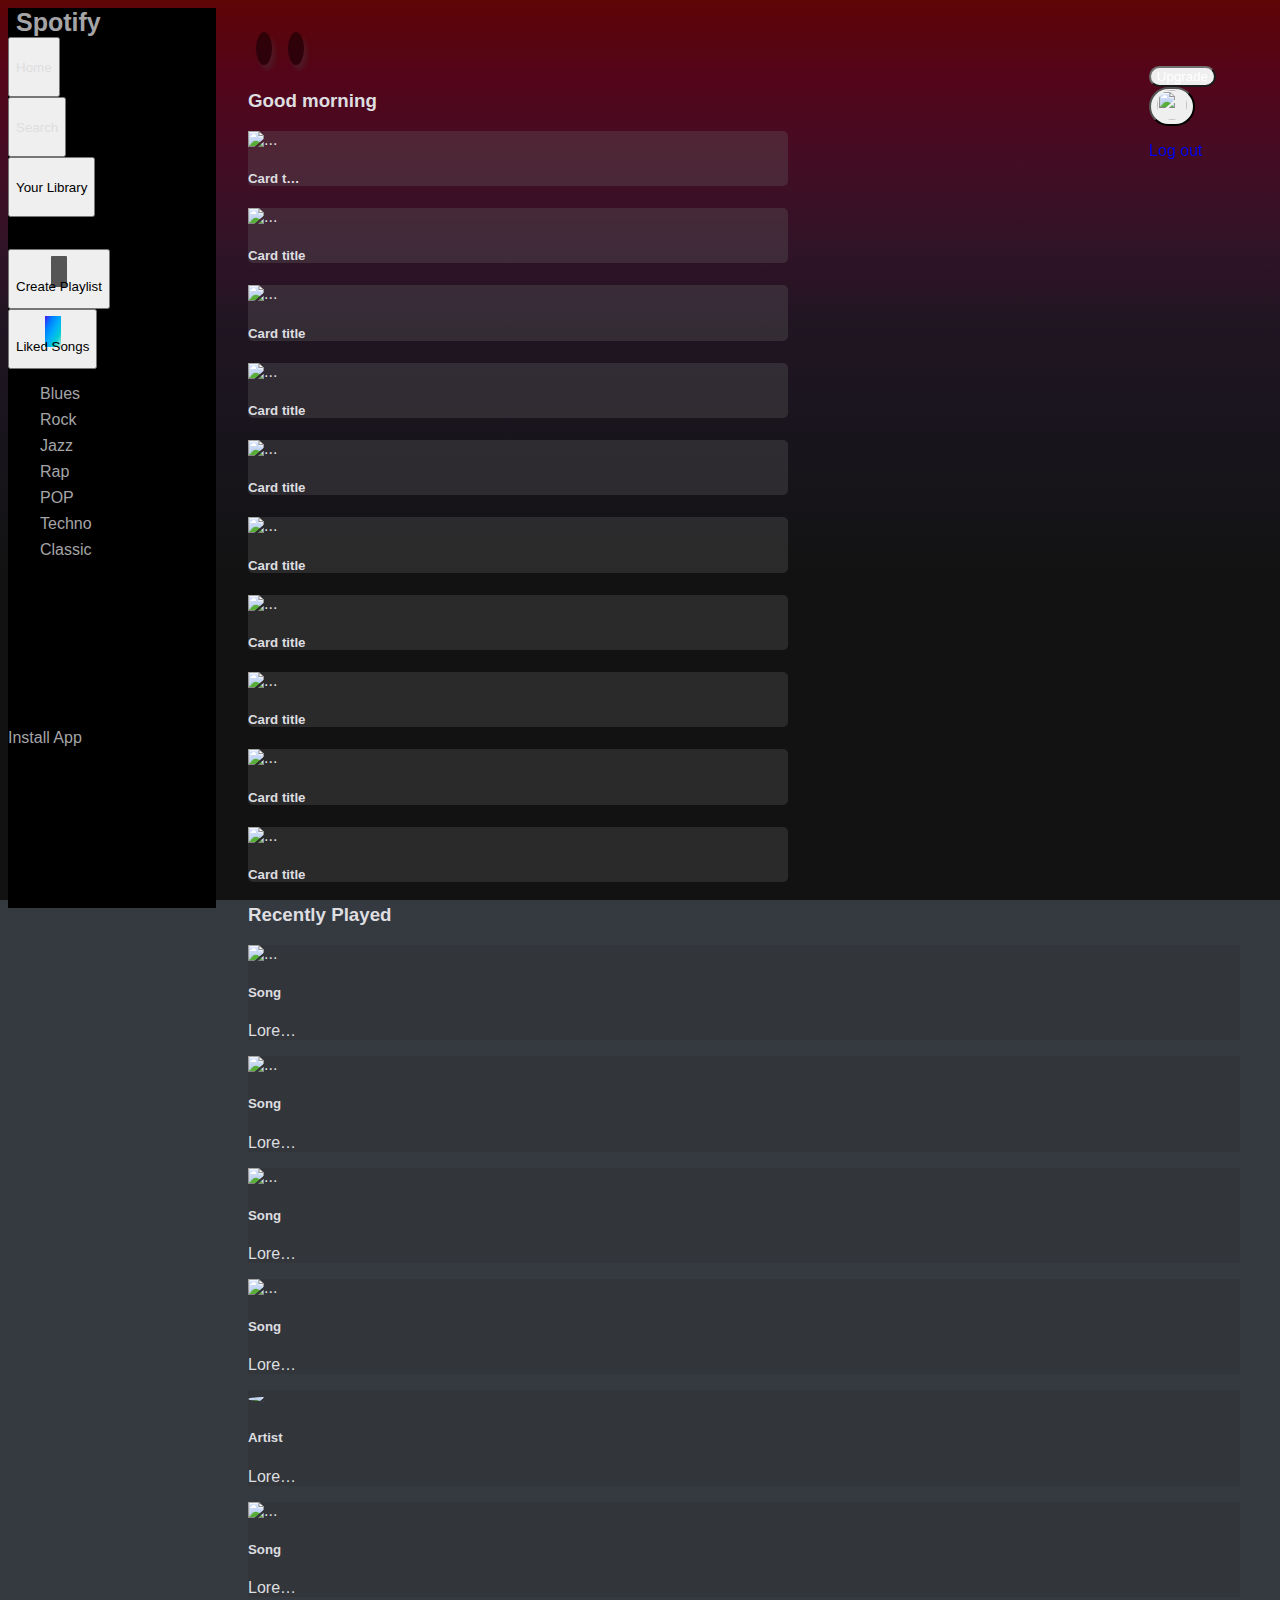
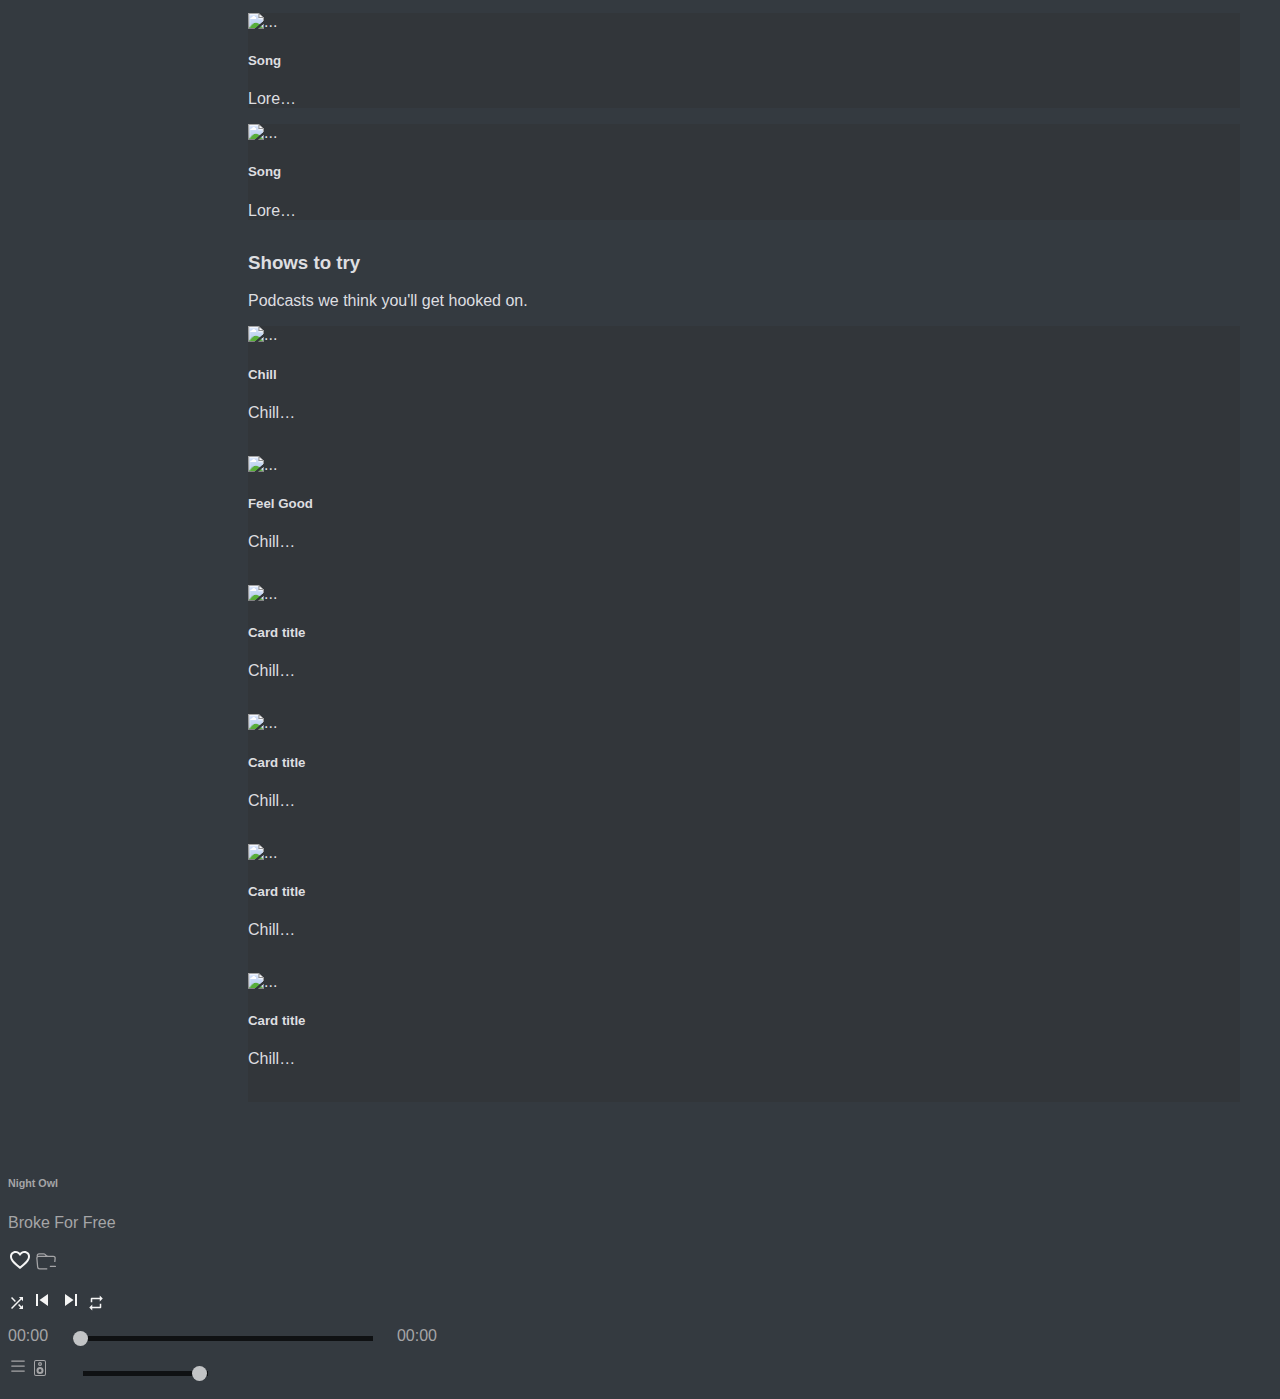
==== commit 79ee054d: "clear" ====
--- a/index.html
+++ b/index.html
@@ -82,7 +82,7 @@
       </ul>
       <div class="allplaylists mt-3">
         <ul>
-          <a><li class="nav-item-playlists">Blues</li> </li></a>
+          <a><li class="nav-item-playlists">Blues</li></a>
           <a><li class="nav-item-playlists">Rock</li></a>
           <a><li class="nav-item-playlists">Jazz</li></a>
           <a><li class="nav-item-playlists">Rap</li></a>
@@ -92,7 +92,6 @@
           ></a>
           <a><li class="nav-item-playlists">Techno</li></a>
           <a><li class="nav-item-playlists">Classic</li></a>
-          
         </ul>
       </div>
       <div>
@@ -594,25 +593,43 @@
     </main>
     <!-- PLAY BAR -->
     <!-- LEFT -->
-    <div class="container-fluid playBar d-flex justify-content-between align-items-center fixed-bottom">
+    <div
+      class="container-fluid playBar d-flex justify-content-between align-items-center fixed-bottom"
+    >
       <div class="playbar d-flex align-items-center">
-         <img class="albumImg img-fluid lilAlb m-2 track-art"/>
-          <!--src="https://glastonbury.davidbowie.com/images/album_cover.png" -->
-        <div class="justify-content-between now-playing ">
+        <img class="albumImg img-fluid lilAlb m-2 track-art" />
+        <!--src="https://glastonbury.davidbowie.com/images/album_cover.png" -->
+        <div class="justify-content-between now-playing">
           <h6 class="track-name">Absolute Beginners</h6>
           <p class="track-artist">David Bowie</p>
         </div>
         <div class="justify-content-between px-3 py-1">
-          <svg width="24" height="24" viewBox="0 0 24 24" fill="none" xmlns="http://www.w3.org/2000/svg">
+          <svg
+            width="24"
+            height="24"
+            viewBox="0 0 24 24"
+            fill="none"
+            xmlns="http://www.w3.org/2000/svg"
+          >
             <path
               d="M12 21C11.355 20.428 10.626 19.833 9.85502 19.2H9.84502C7.13002 16.98 4.05302 14.468 2.69402 11.458C2.24754 10.4997 2.01093 9.45712 2.00001 8.4C1.99703 6.94948 2.57879 5.55898 3.61383 4.54276C4.64887 3.52654 6.04981 2.97039 7.50002 3C8.68065 3.00186 9.83586 3.34308 10.828 3.983C11.264 4.26596 11.6584 4.60825 12 5C12.3435 4.60979 12.7381 4.2677 13.173 3.983C14.1648 3.34295 15.3197 3.00171 16.5 3C17.9502 2.97039 19.3512 3.52654 20.3862 4.54276C21.4213 5.55898 22.003 6.94948 22 8.4C21.9898 9.45881 21.7532 10.5032 21.306 11.463C19.947 14.473 16.871 16.984 14.156 19.2L14.146 19.208C13.374 19.837 12.646 20.432 12.001 21.008L12 21ZM7.50002 5C6.56853 4.98834 5.6701 5.34484 5.00002 5.992C4.35441 6.62616 3.99358 7.49504 3.99994 8.4C4.01135 9.1705 4.18585 9.92985 4.51202 10.628C5.15353 11.9267 6.01913 13.102 7.06902 14.1C8.06002 15.1 9.20002 16.068 10.186 16.882C10.459 17.107 10.737 17.334 11.015 17.561L11.19 17.704C11.457 17.922 11.733 18.148 12 18.37L12.013 18.358L12.019 18.353H12.025L12.034 18.346H12.039H12.044L12.062 18.331L12.103 18.298L12.11 18.292L12.121 18.284H12.127L12.136 18.276L12.8 17.731L12.974 17.588C13.255 17.359 13.533 17.132 13.806 16.907C14.792 16.093 15.933 15.126 16.924 14.121C17.9741 13.1236 18.8397 11.9485 19.481 10.65C19.8131 9.9458 19.9901 9.1785 20.0001 8.4C20.0042 7.49783 19.6435 6.63229 19 6C18.3312 5.34992 17.4326 4.99048 16.5 5C15.3619 4.99032 14.274 5.46736 13.51 6.311L12 8.051L10.49 6.311C9.72609 5.46736 8.6381 4.99032 7.50002 5Z"
-              fill="#f5f5f5"></path>
+              fill="#f5f5f5"
+            ></path>
           </svg>
-          <svg xmlns="http://www.w3.org/2000/svg" width="20" height="20" fill="currentColor"
-            class="bi bi-folder-minus mx-4" viewBox="0 0 16 16">
+          <svg
+            xmlns="http://www.w3.org/2000/svg"
+            width="20"
+            height="20"
+            fill="currentColor"
+            class="bi bi-folder-minus mx-4"
+            viewBox="0 0 16 16"
+          >
             <path
-              d="m.5 3 .04.87a1.99 1.99 0 0 0-.342 1.311l.637 7A2 2 0 0 0 2.826 14H9v-1H2.826a1 1 0 0 1-.995-.91l-.637-7A1 1 0 0 1 2.19 4h11.62a1 1 0 0 1 .996 1.09L14.54 8h1.005l.256-2.819A2 2 0 0 0 13.81 3H9.828a2 2 0 0 1-1.414-.586l-.828-.828A2 2 0 0 0 6.172 1H2.5a2 2 0 0 0-2 2zm5.672-1a1 1 0 0 1 .707.293L7.586 3H2.19c-.24 0-.47.042-.683.12L1.5 2.98a1 1 0 0 1 1-.98h3.672z" />
-            <path d="M11 11.5a.5.5 0 0 1 .5-.5h4a.5.5 0 1 1 0 1h-4a.5.5 0 0 1-.5-.5z" />
+              d="m.5 3 .04.87a1.99 1.99 0 0 0-.342 1.311l.637 7A2 2 0 0 0 2.826 14H9v-1H2.826a1 1 0 0 1-.995-.91l-.637-7A1 1 0 0 1 2.19 4h11.62a1 1 0 0 1 .996 1.09L14.54 8h1.005l.256-2.819A2 2 0 0 0 13.81 3H9.828a2 2 0 0 1-1.414-.586l-.828-.828A2 2 0 0 0 6.172 1H2.5a2 2 0 0 0-2 2zm5.672-1a1 1 0 0 1 .707.293L7.586 3H2.19c-.24 0-.47.042-.683.12L1.5 2.98a1 1 0 0 1 1-.98h3.672z"
+            />
+            <path
+              d="M11 11.5a.5.5 0 0 1 .5-.5h4a.5.5 0 1 1 0 1h-4a.5.5 0 0 1-.5-.5z"
+            />
           </svg>
         </div>
       </div>
@@ -620,63 +637,140 @@
       <div class="align-items-center play">
         <div class="d-flex justify-content-center">
           <div class="playbar">
-            <svg class="mx-2" width="18" height="18" viewBox="0 0 24 24" fill="none" xmlns="http://www.w3.org/2000/svg">
+            <svg
+              class="mx-2"
+              width="18"
+              height="18"
+              viewBox="0 0 24 24"
+              fill="none"
+              xmlns="http://www.w3.org/2000/svg"
+            >
               <path
                 d="M20 20H14.5L16.549 17.95L13.42 14.82L14.83 13.41L17.96 16.539L20 14.5V20ZM5.41 20L4 18.59L16.54 6.04L14.5 4H20V9.5L17.96 7.46L5.411 20H5.41ZM9.17 10.58L4 5.41L5.41 4L10.59 9.17L9.17 10.579V10.58Z"
-                fill="#F5F5F5"></path>
+                fill="#F5F5F5"
+              ></path>
             </svg>
-            <span onclick="prevTrack()"><svg class="mx-2 prev-track"  width="24" height="24" viewBox="0 0 24 24" fill="none" xmlns="http://www.w3.org/2000/svg">
-              <path d="M18 18L9.5 12L18 6V18ZM8 18H6V6H8V18Z" fill="#F5F5F5"></path>
-            </svg></span>
+            <span onclick="prevTrack()"
+              ><svg
+                class="mx-2 prev-track"
+                width="24"
+                height="24"
+                viewBox="0 0 24 24"
+                fill="none"
+                xmlns="http://www.w3.org/2000/svg"
+              >
+                <path
+                  d="M18 18L9.5 12L18 6V18ZM8 18H6V6H8V18Z"
+                  fill="#F5F5F5"
+                ></path></svg
+            ></span>
             <!-- <span onclick="playpauseTrack()"><svg class="mx-2" width="35" height="35" viewBox="0 0 24 24" fill="none" xmlns="http://www.w3.org/2000/svg">
               <path
                 d="M12 22C6.47967 21.994 2.00606 17.5204 2 12V11.8C2.10993 6.30455 6.63459 1.92797 12.1307 2.0009C17.6268 2.07382 22.0337 6.5689 21.9978 12.0654C21.9619 17.5618 17.4966 21.9989 12 22ZM10 7.50002V16.5L16 12L10 7.50002Z"
                 fill="#F5F5F5"></path>
             </svg></span> -->
-            <span class="mx-2 playpause-track" onclick="playpauseTrack()"><i class="fa fa-play-circle fa-5x"></i></span>
-            <span onclick="nextTrack()"><svg class="mx-2" width="24" height="24" viewBox="0 0 24 24" fill="none" xmlns="http://www.w3.org/2000/svg">
-              <path d="M18 18H16V6H18V18ZM6 18V6L14.5 12L6 18Z" fill="#F5F5F5"></path>
-            </svg></span>
-            
-            <svg class="mx-2" width="18" height="18" viewBox="0 0 24 24" fill="none" xmlns="http://www.w3.org/2000/svg">
+            <span class="mx-2 playpause-track" onclick="playpauseTrack()"
+              ><i class="fa fa-play-circle fa-5x"></i
+            ></span>
+            <span onclick="nextTrack()"
+              ><svg
+                class="mx-2"
+                width="24"
+                height="24"
+                viewBox="0 0 24 24"
+                fill="none"
+                xmlns="http://www.w3.org/2000/svg"
+              >
+                <path
+                  d="M18 18H16V6H18V18ZM6 18V6L14.5 12L6 18Z"
+                  fill="#F5F5F5"
+                ></path></svg
+            ></span>
+
+            <svg
+              class="mx-2"
+              width="18"
+              height="18"
+              viewBox="0 0 24 24"
+              fill="none"
+              xmlns="http://www.w3.org/2000/svg"
+            >
               <path
                 d="M7 22L3 18L7 14V17H17V13H19V18C19 18.5523 18.5523 19 18 19H7V22ZM7 11H5V6C5 5.44772 5.44772 5 6 5H17V2L21 6L17 10V7H7V11Z"
-                fill="#F5F5F5"></path>
+                fill="#F5F5F5"
+              ></path>
             </svg>
           </div>
         </div>
-    
-        <div class="playbar align-items-center justify-content-space-between d-flex px-2 m-0 position-relative">
+
+        <div
+          class="playbar align-items-center justify-content-space-between d-flex px-2 m-0 position-relative"
+        >
           <span class="current-time">00:00</span>
           <!-- <hr class="playbarline" /> -->
-          <input type="range" min="1" max="100" value="0" class="seek_slider" onchange="seekTo()">
+          <input
+            type="range"
+            min="1"
+            max="100"
+            value="0"
+            class="seek_slider"
+            onchange="seekTo()"
+          />
           <span class="total-duration">00:00</span>
         </div>
       </div>
-    
+
       <!-- RIGHT -->
-      <div class="playbar align-items-center justify-content-space-between d-flex px-2 m-0 position-relative">
-        <span><svg class="mx-1" xmlns="http://www.w3.org/2000/svg" width="20" height="20" fill="currentColor"
-            class="bi bi-list" viewBox="0 0 16 16">
-            <path fill-rule="evenodd"
-              d="M2.5 12a.5.5 0 0 1 .5-.5h10a.5.5 0 0 1 0 1H3a.5.5 0 0 1-.5-.5zm0-4a.5.5 0 0 1 .5-.5h10a.5.5 0 0 1 0 1H3a.5.5 0 0 1-.5-.5zm0-4a.5.5 0 0 1 .5-.5h10a.5.5 0 0 1 0 1H3a.5.5 0 0 1-.5-.5z" />
-          </svg></span>
-        <span><svg class="mx-1" xmlns="http://www.w3.org/2000/svg" width="16" height="16" fill="currentColor"
-            class="bi bi-speaker" viewBox="0 0 16 16">
+      <div
+        class="playbar align-items-center justify-content-space-between d-flex px-2 m-0 position-relative"
+      >
+        <span
+          ><svg
+            class="mx-1"
+            xmlns="http://www.w3.org/2000/svg"
+            width="20"
+            height="20"
+            fill="currentColor"
+            class="bi bi-list"
+            viewBox="0 0 16 16"
+          >
             <path
-              d="M12 1a1 1 0 0 1 1 1v12a1 1 0 0 1-1 1H4a1 1 0 0 1-1-1V2a1 1 0 0 1 1-1h8zM4 0a2 2 0 0 0-2 2v12a2 2 0 0 0 2 2h8a2 2 0 0 0 2-2V2a2 2 0 0 0-2-2H4z" />
+              fill-rule="evenodd"
+              d="M2.5 12a.5.5 0 0 1 .5-.5h10a.5.5 0 0 1 0 1H3a.5.5 0 0 1-.5-.5zm0-4a.5.5 0 0 1 .5-.5h10a.5.5 0 0 1 0 1H3a.5.5 0 0 1-.5-.5zm0-4a.5.5 0 0 1 .5-.5h10a.5.5 0 0 1 0 1H3a.5.5 0 0 1-.5-.5z"
+            /></svg
+        ></span>
+        <span
+          ><svg
+            class="mx-1"
+            xmlns="http://www.w3.org/2000/svg"
+            width="16"
+            height="16"
+            fill="currentColor"
+            class="bi bi-speaker"
+            viewBox="0 0 16 16"
+          >
             <path
-              d="M8 4.75a.75.75 0 1 1 0-1.5.75.75 0 0 1 0 1.5zM8 6a2 2 0 1 0 0-4 2 2 0 0 0 0 4zm0 3a1.5 1.5 0 1 0 0 3 1.5 1.5 0 0 0 0-3zm-3.5 1.5a3.5 3.5 0 1 1 7 0 3.5 3.5 0 0 1-7 0z" />
-          </svg></span>
-        
+              d="M12 1a1 1 0 0 1 1 1v12a1 1 0 0 1-1 1H4a1 1 0 0 1-1-1V2a1 1 0 0 1 1-1h8zM4 0a2 2 0 0 0-2 2v12a2 2 0 0 0 2 2h8a2 2 0 0 0 2-2V2a2 2 0 0 0-2-2H4z"
+            />
+            <path
+              d="M8 4.75a.75.75 0 1 1 0-1.5.75.75 0 0 1 0 1.5zM8 6a2 2 0 1 0 0-4 2 2 0 0 0 0 4zm0 3a1.5 1.5 0 1 0 0 3 1.5 1.5 0 0 0 0-3zm-3.5 1.5a3.5 3.5 0 1 1 7 0 3.5 3.5 0 0 1-7 0z"
+            /></svg
+        ></span>
+
         <i class="fa fa-volume-down volume"></i>
-        <input type="range" min="1" max="100" value="99" class="volume_slider" onchange="setVolume()">
+        <input
+          type="range"
+          min="1"
+          max="100"
+          value="99"
+          class="volume_slider"
+          onchange="setVolume()"
+        />
         <i class="fa fa-volume-up volume"></i>
-    
       </div>
     </div>
     <!-- loadar -->
-    
+
     <div class="loader" id="loader">
       <div class="loader-inner">
         <div class="loader-line-wrap">
--- a/style.css
+++ b/style.css
@@ -0,0 +1,430 @@
+/* @import url("https://fonts.googleapis.com/css2?family=Roboto:ital,wght@0,300;0,400;0,500;0,700;0,900;1,300;1,400;1,500;1,700&display=swap");
+:root {
+ 
+  font-size: 16px;
+  font-family: "Roboto", sans-serif;
+
+ 
+} */
+
+body {
+  color: #a5a5a7;
+  background-color: #343a40;
+  font-family: "Roboto", sans-serif;
+  background-image: linear-gradient(
+    to top,
+    #121212,
+    #121212,
+    #121212,
+    #121212,
+    #121212,
+    #161419,
+    #1a151e,
+    #201522,
+    #311327,
+    #430d24,
+    #53051b,
+    #5e0506
+  );
+  background-size: cover;
+  height: 100%;
+  overflow: auto;
+  overflow-x: hidden;
+  background-attachment: fixed;
+}
+main {
+  margin-left: 0rem; /*5em x 16px = 80px*/
+  padding: 2rem;
+  color: #dedee0;
+}
+/*         customizing the scrollbar of the page       */
+body::-webkit-scrollbar {
+  width: 0.5rem;
+}
+/*body::-webkit-scrollback-track {
+    background: #850909;
+  }*/ /* this shit aint working anymore*/
+body::-webkit-scrollbar-thumb {
+  background: #555;
+}
+div::-webkit-scrollbar-thumb {
+  background: #555;
+}
+div::-webkit-scrollbar {
+  width: 0.5rem;
+}
+/*                        END                          */
+/*                  Navbar customization               */
+.navbar-custom {
+  width: 0rem; /*the same as a margin-left property*/
+  height: 92vh; /*to be responsive*/
+  position: fixed;
+  background-color: #000000;
+  background-repeat: no-repeat;
+  background-size: cover;
+  z-index: 1;
+}
+.navbar-nav {
+  position: relative;
+  list-style: none;
+  padding: 0;
+  margin: 0;
+  display: flex;
+  flex-direction: column;
+}
+.nav-item {
+  font-weight: 500;
+}
+
+ul {
+  /*solves social media button left margin bug (coming from ul property)*/
+  padding: 0;
+  list-style-type: none;
+}
+
+a {
+  text-decoration: none;
+}
+
+.button-hover:hover {
+  background-color: #1a1a1a;
+}
+.fa-plus {
+  background-color: #555;
+  padding: 0.5rem;
+  border-radius: 1px;
+}
+.card-text {
+  text-decoration: none !important;
+}
+.fa-heart {
+  padding: 0.5rem;
+  background-image: linear-gradient(
+    to right bottom,
+    #4c16f2,
+    #007eff,
+    #00acfc,
+    #00ced5,
+    #bde8d5
+  );
+}
+.fa-user-group {
+  color: gray;
+}
+.heading {
+  font-size: 25px;
+  margin-left: 0.5rem;
+}
+.extra-small-text {
+  font-size: 5px;
+}
+.margin-top {
+  margin-top: 2rem;
+}
+.allplaylists {
+  overflow: auto;
+  overflow-x: hidden;
+  height: 46vh;
+  color: #a5a5a7;
+  margin-left: 1rem;
+}
+.allplaylists li {
+  margin-left: 2rem;
+}
+.nav-item-playlists {
+  margin-top: 0.5rem;
+  font-weight: 500;
+}
+.heading {
+  font-weight: 600;
+}
+.download {
+  color: #a5a5a7;
+}
+#rightnav {
+  position: absolute;
+  right: 0rem;
+  padding: 0.5rem;
+  cursor: pointer;
+}
+#righttwo {
+  position: absolute;
+  right: 12rem;
+}
+.btn-outline-white {
+  border-color: rgb(112, 112, 112) !important;
+  color: white;
+}
+.btn-outline-white:hover {
+  background-color: black;
+  transform: scale(1.05);
+}
+.navbar {
+  backdrop-filter: blur(2px);
+}
+.chevrons {
+  background-color: rgba(0, 0, 0, 0.459);
+  width: 30px;
+  height: 30px;
+  border-radius: 50%;
+  padding: 0.5rem;
+  margin-left: 0.5rem;
+  margin-right: 0.5rem;
+}
+.chevrons:hover {
+  cursor: pointer;
+}
+.fa-chevron-right,
+.fa-chevron-left {
+  color: #a5a5a7;
+  box-shadow: 3px 5px 5px rgba(65, 65, 65, 0.349);
+}
+.greeting {
+  font-weight: 600;
+}
+.background-card {
+  background-color: rgba(100, 100, 100, 0.301);
+  border-radius: 5px;
+  transition: 0.4s;
+}
+
+.card-title {
+  font-weight: 600;
+}
+#darker {
+  background-color: rgba(48, 48, 48, 0.301);
+  transition: 0.4s;
+}
+#rounded {
+  border-radius: 50%;
+}
+/*BUILDING MOBILE RESPONSIVE VIEW*/
+/* For Mobile Portrait View */
+/* For Desktop View */
+@media screen and (min-width: 900px) {
+  .nav-item {
+    display: none;
+  }
+  .download {
+    display: none;
+  }
+}
+@media screen and (min-width: 1124px) {
+  main {
+    margin-left: 13rem; /*5em x 16px = 80px*/
+    padding: 2rem;
+    color: #dedee0;
+  }
+  /*                  Navbar customization               */
+  .navbar-custom {
+    width: 13rem; /*the same as a margin-left property*/
+    height: 92vh; /*to be responsive*/
+    position: fixed;
+    background-color: #000000;
+    background-repeat: no-repeat;
+    background-size: cover;
+  }
+
+  .navbar-nav {
+    position: relative;
+    list-style: none;
+    padding: 0;
+    margin: 0;
+    display: flex;
+    flex-direction: column;
+  }
+  .nav-item,
+  .download {
+    display: inline-block;
+  }
+
+  .allplaylists {
+    height: 40vh;
+    margin-left: 0rem;
+  }
+  .navbar-custom {
+    height: 100vh;
+  }
+  #top-buttons .card-title {
+    width: 55px;
+    white-space: nowrap;
+    overflow: hidden;
+    text-overflow: ellipsis;
+  }
+  .card-text {
+    width: 50px;
+    white-space: nowrap;
+    overflow: hidden;
+    text-overflow: ellipsis;
+  }
+}
+#midsidecards .card-title {
+  width: 120px;
+  white-space: nowrap;
+  overflow: hidden;
+  text-overflow: ellipsis;
+}
+@media screeen and (max-width: 1500px) {
+  .card-title {
+    width: 50px;
+    white-space: nowrap;
+    overflow: hidden;
+    text-overflow: ellipsis;
+  }
+}
+@media screen and (min-width: 1500px) {
+  main {
+    margin-left: 16rem; /*5em x 16px = 80px*/
+    padding: 2rem;
+    color: #dedee0;
+  }
+  /*                  Navbar customization               */
+  .navbar-custom {
+    width: 16rem; /*the same as a margin-left property*/
+    height: 92vh; /*to be responsive*/
+    position: fixed;
+    background-color: #000000;
+    background-repeat: no-repeat;
+    background-size: cover;
+  }
+  .navbar-nav {
+    position: relative;
+    list-style: none;
+    padding: 0;
+    margin: 0;
+    display: flex;
+    flex-direction: column;
+  }
+
+  .nav-item {
+    font-weight: 500;
+  }
+  #top-buttons .card-title {
+    width: 125px;
+    white-space: nowrap;
+    overflow: hidden;
+    text-overflow: ellipsis;
+  }
+  #midsidecards .card-title {
+    width: 125px;
+    white-space: nowrap;
+    overflow: hidden;
+    text-overflow: ellipsis;
+  }
+  .card-text {
+    width: 100px;
+    white-space: nowrap;
+    overflow: hidden;
+    text-overflow: ellipsis;
+  }
+}
+
+.aspect-ratio-one-to-one {
+  aspect-ratio: 1 / 1;
+}
+.fa-circle-play {
+  color: rgba(27, 165, 34, 0.671);
+  visibility: hidden !important;
+  transition: 0.4s;
+  transition: transform 0.2s;
+}
+.fa-play {
+  padding: 0.5rem;
+  opacity: 0;
+  transition: 0.3s;
+}
+.col-xl-2:hover .fa-play {
+  opacity: 1;
+  transition: 0.2s;
+}
+.col:hover .fa-play {
+  opacity: 1;
+  transition: 0.2s;
+}
+#top-buttons:hover .fa-circle-play {
+  visibility: visible !important;
+  transition: 0.4s;
+  transform: scale(1.2);
+  color: rgba(34, 241, 44, 0.979);
+}
+.background-card:hover {
+  background-color: rgba(165, 165, 165, 0.301);
+  transition: 0.4s;
+}
+#darker:hover {
+  background-color: rgba(107, 107, 107, 0.301);
+  transition: 0.4s;
+}
+.fa-magnifying-glass {
+  margin: 0 !important;
+  padding: 0 !important;
+}
+.gotohome {
+  color: #dedee0;
+  text-decoration: none;
+}
+.gotohome:hover {
+  color: #f5f5f5;
+}
+/*                      TESTS =========================== */
+
+.now-playing {
+  width: 110px;
+}
+
+.playpause-track i {
+  font-size: 2.5em;
+  margin-top: 15px;
+}
+
+.playpause-track {
+  margin-top: 20px;
+}
+
+.volume {
+  margin: 0px 5px;
+  opacity: 0.5;
+}
+
+.volume:hover {
+  opacity: 0.75;
+}
+
+.seek_slider {
+  margin: 15px 20px;
+  width: 300px;
+  -webkit-appearance: none;
+  -moz-appearance: none;
+  appearance: none;
+  height: 5px;
+  background: black;
+  opacity: 0.7;
+  -webkit-transition: 0.2s;
+  transition: opacity 0.2s;
+}
+
+.volume_slider {
+  margin: 15px 20px;
+  width: 125px;
+  -webkit-appearance: none;
+  -moz-appearance: none;
+  appearance: none;
+  height: 5px;
+  background: black;
+  opacity: 0.7;
+  -webkit-transition: 0.2s;
+  transition: opacity 0.2s;
+}
+
+/* Modify the appearance of the slider thumb */
+.seek_slider::-webkit-slider-thumb,
+.volume_slider::-webkit-slider-thumb {
+  -webkit-appearance: none;
+  -moz-appearance: none;
+  appearance: none;
+  width: 15px;
+  height: 15px;
+  background: white;
+  cursor: pointer;
+  border-radius: 50%;
+}
